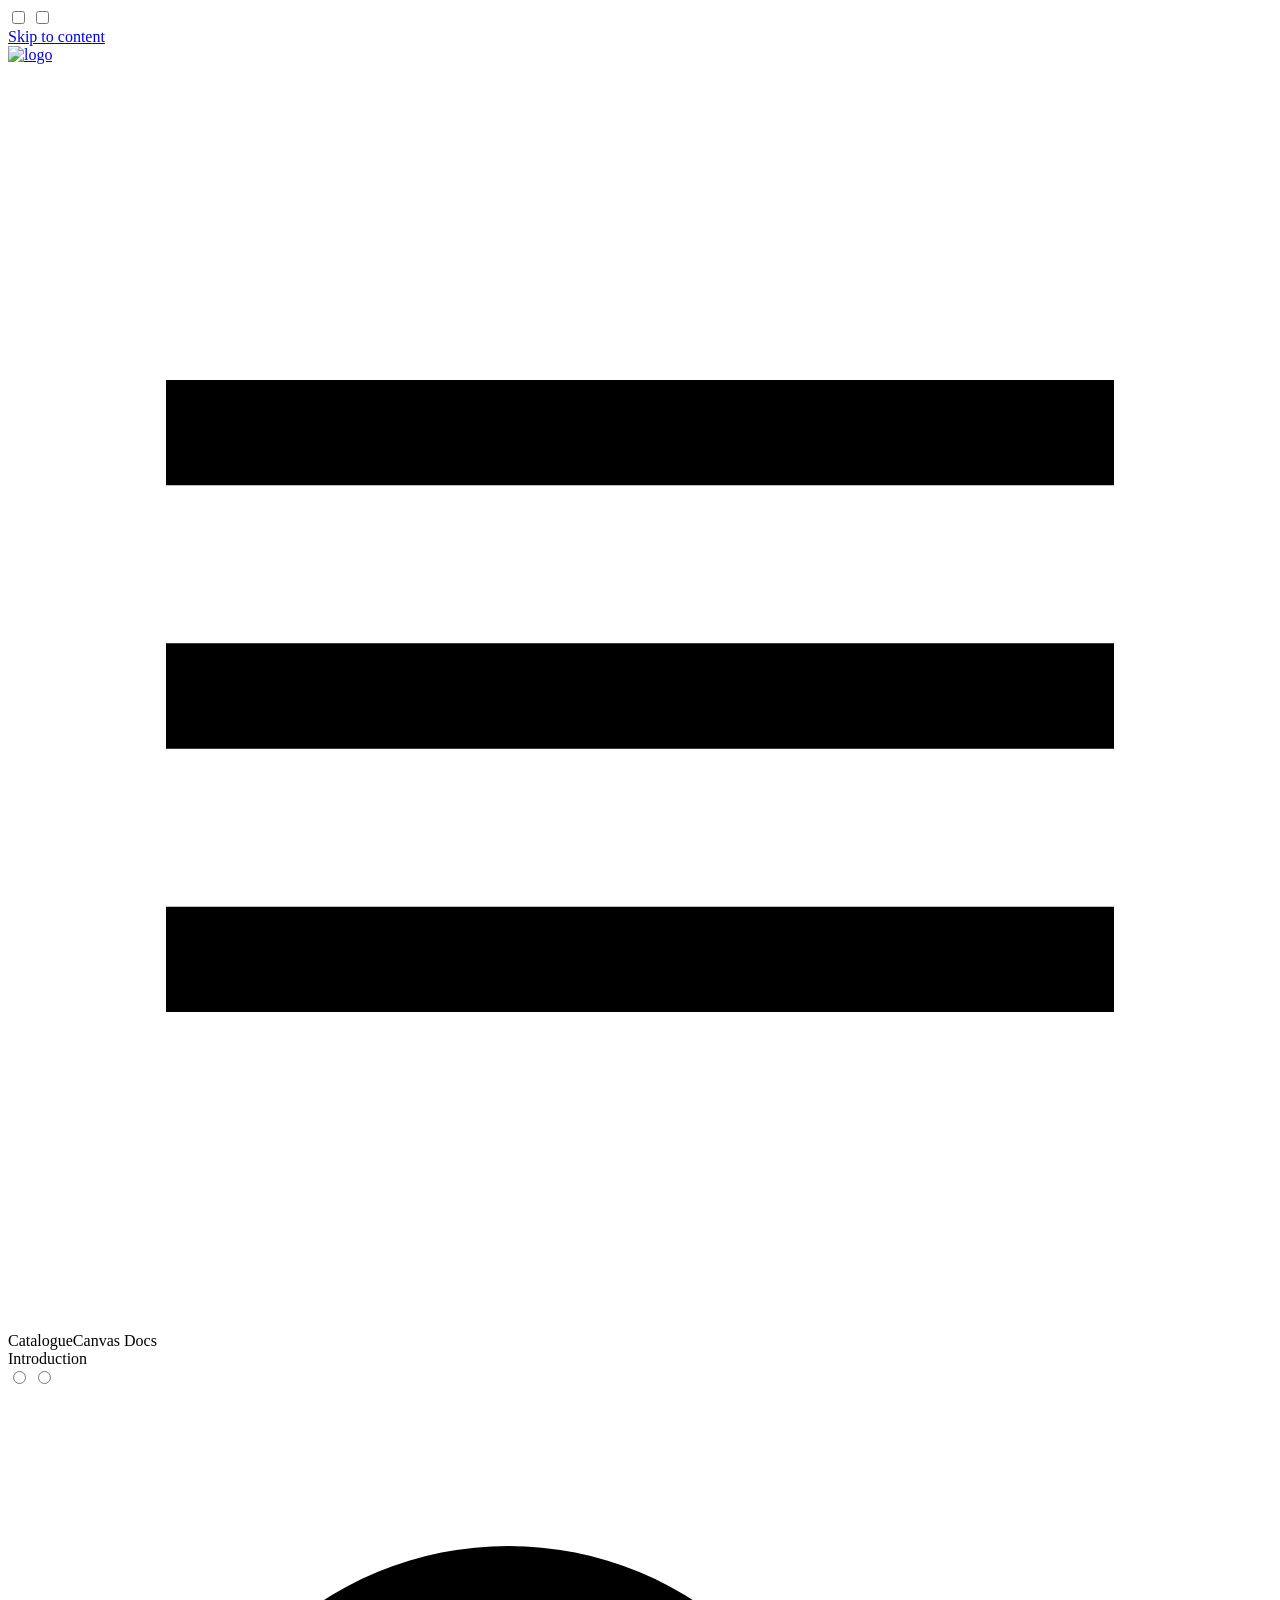
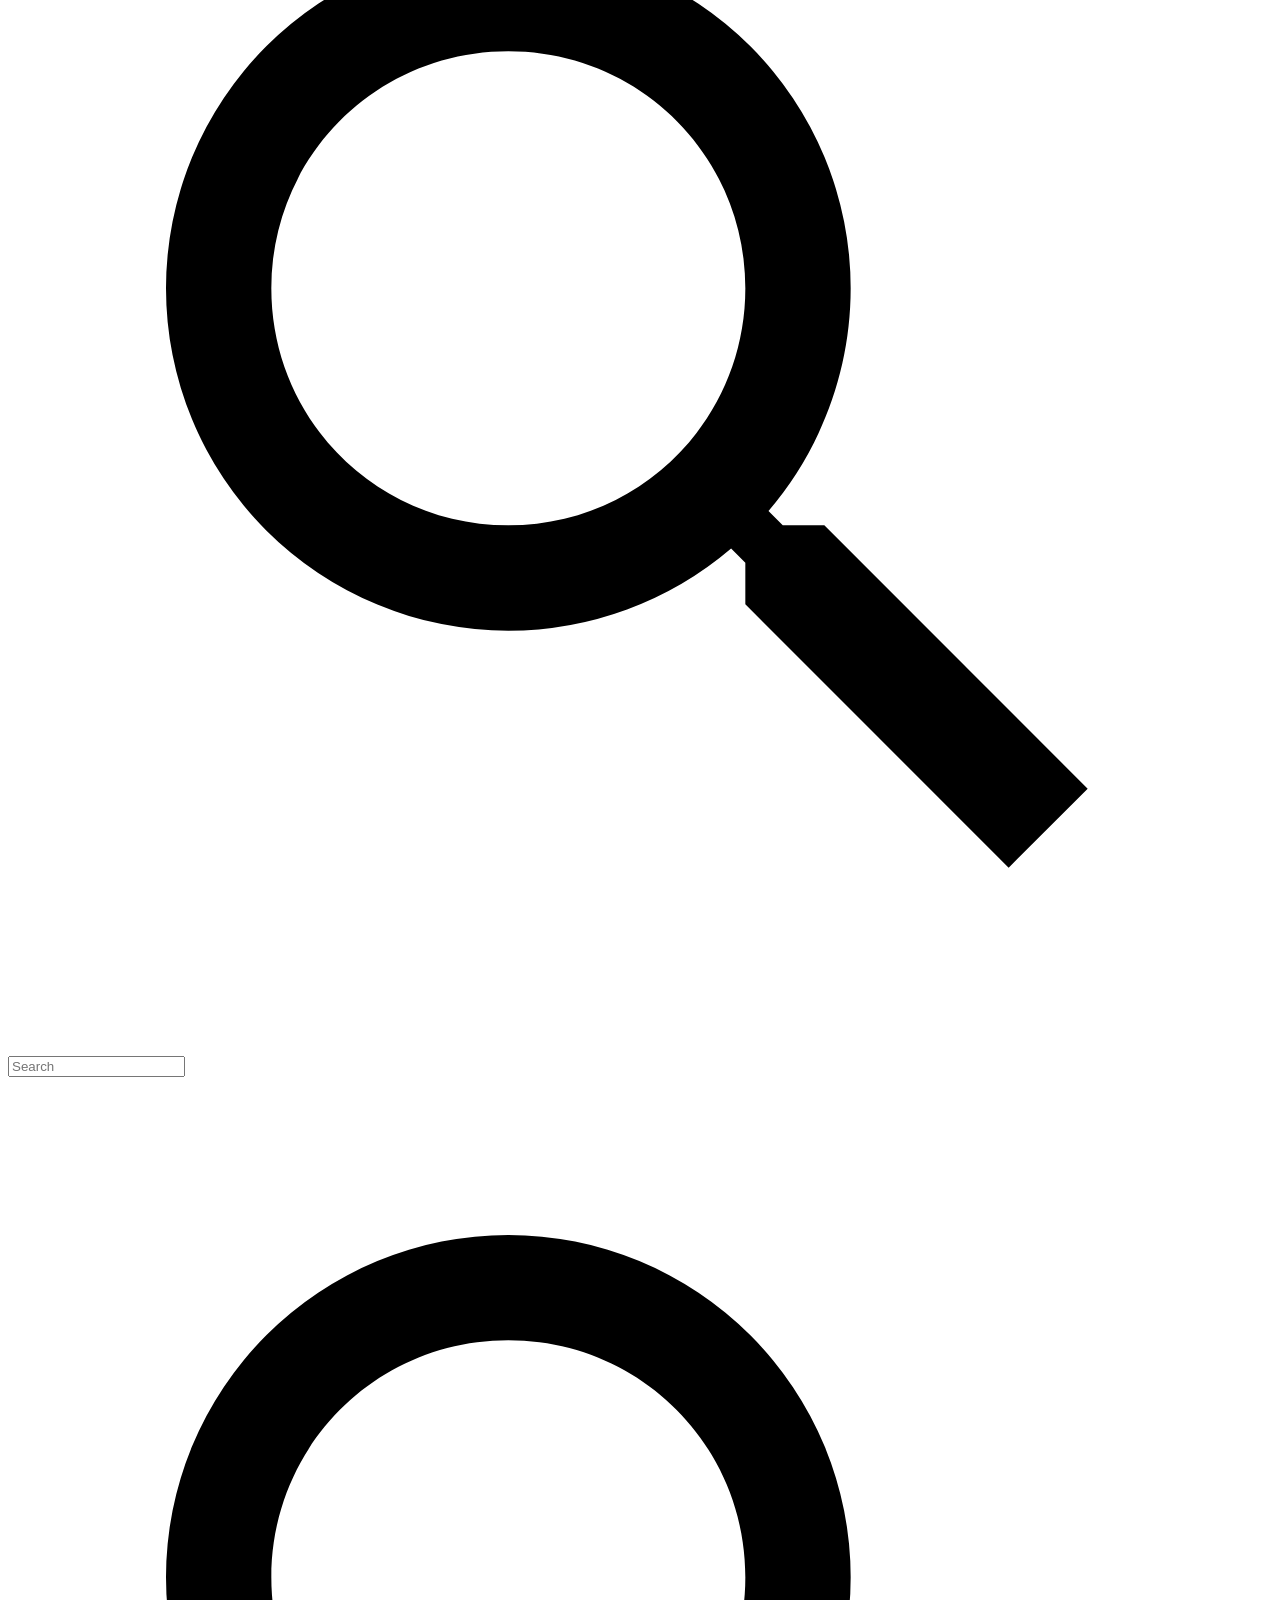
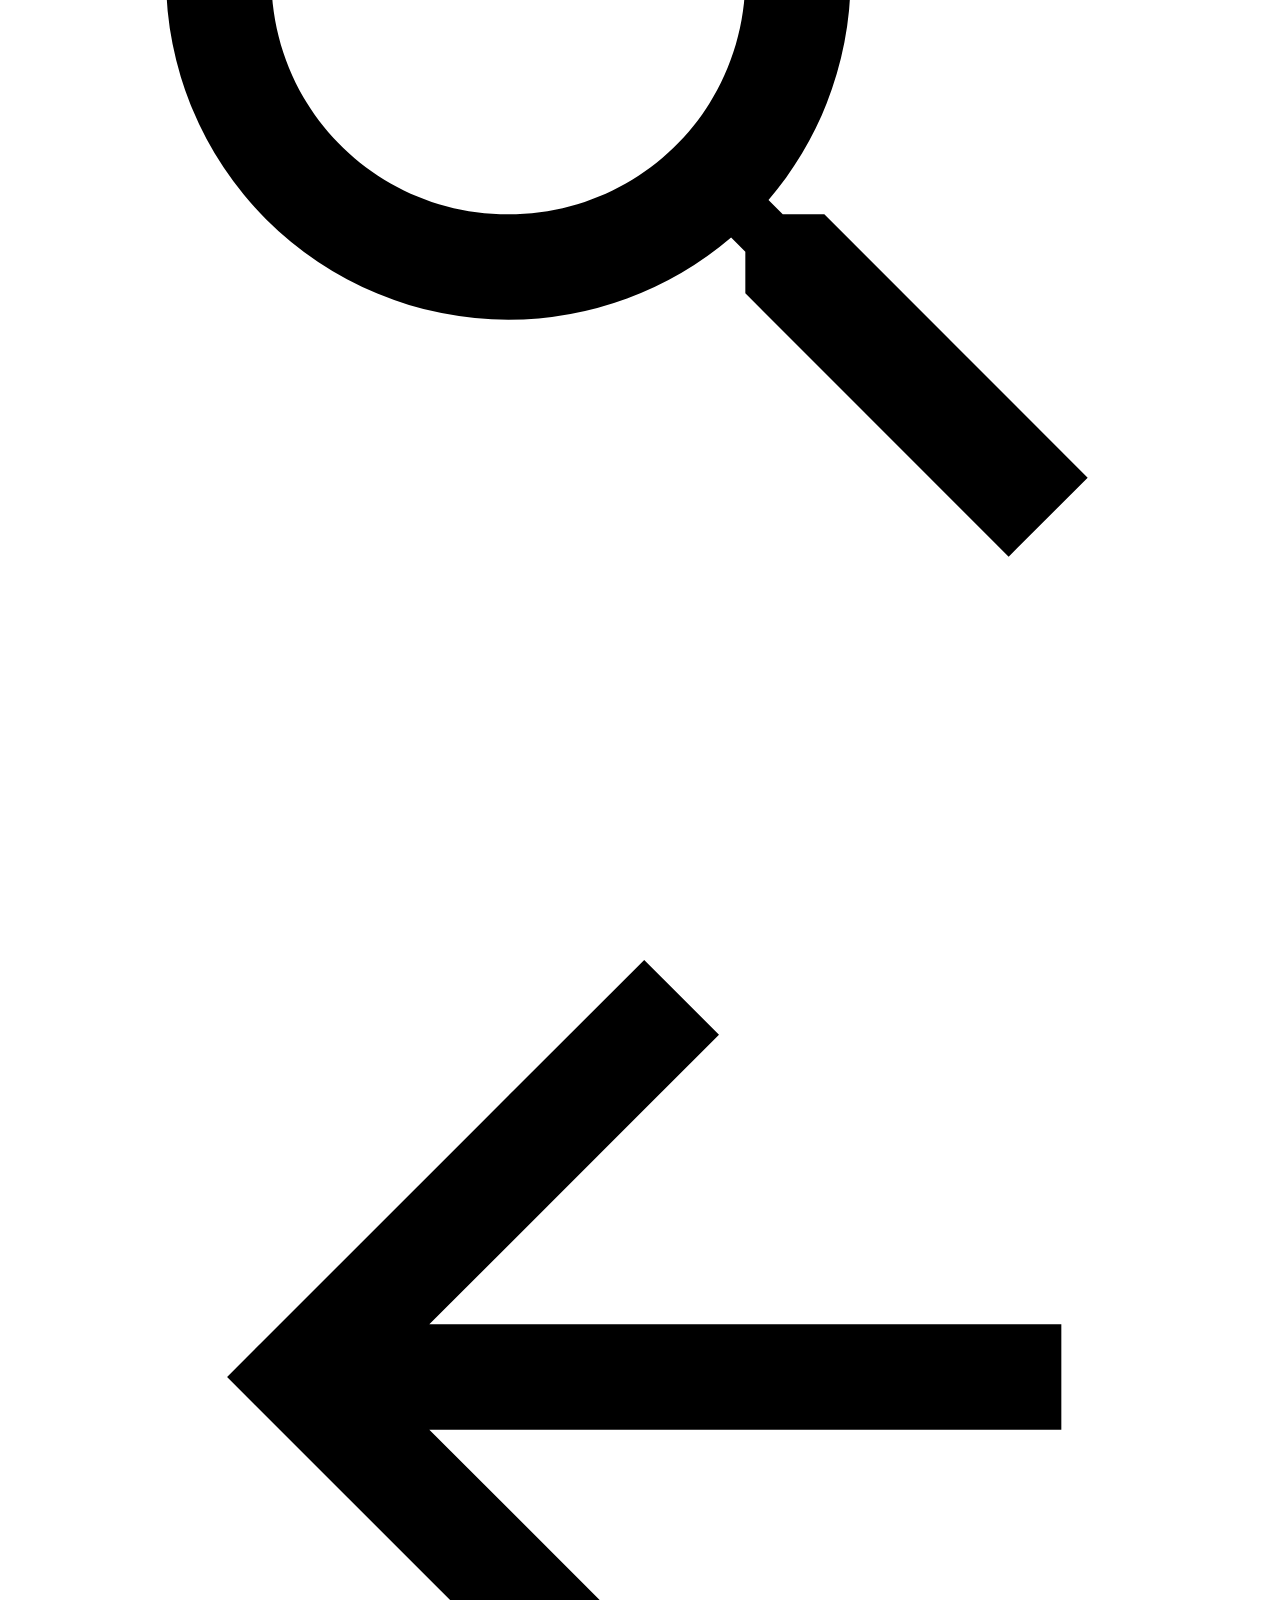
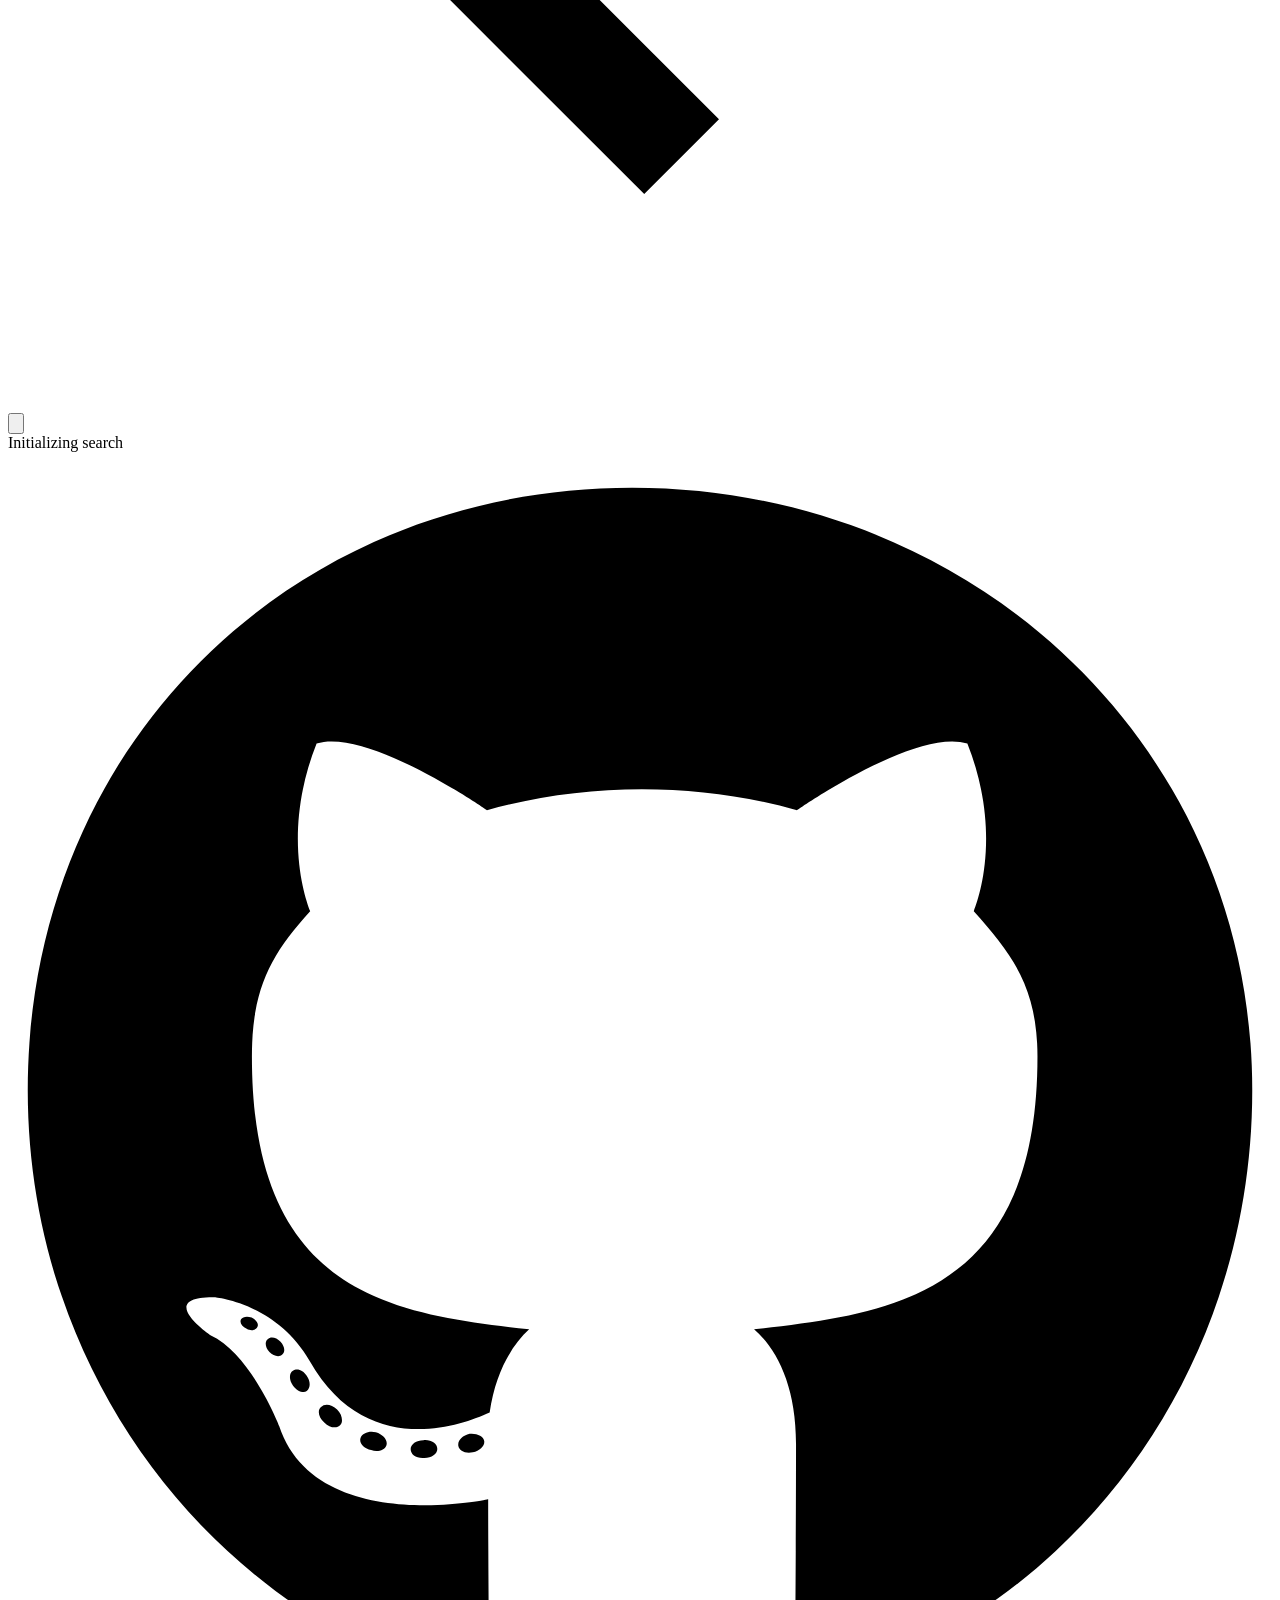
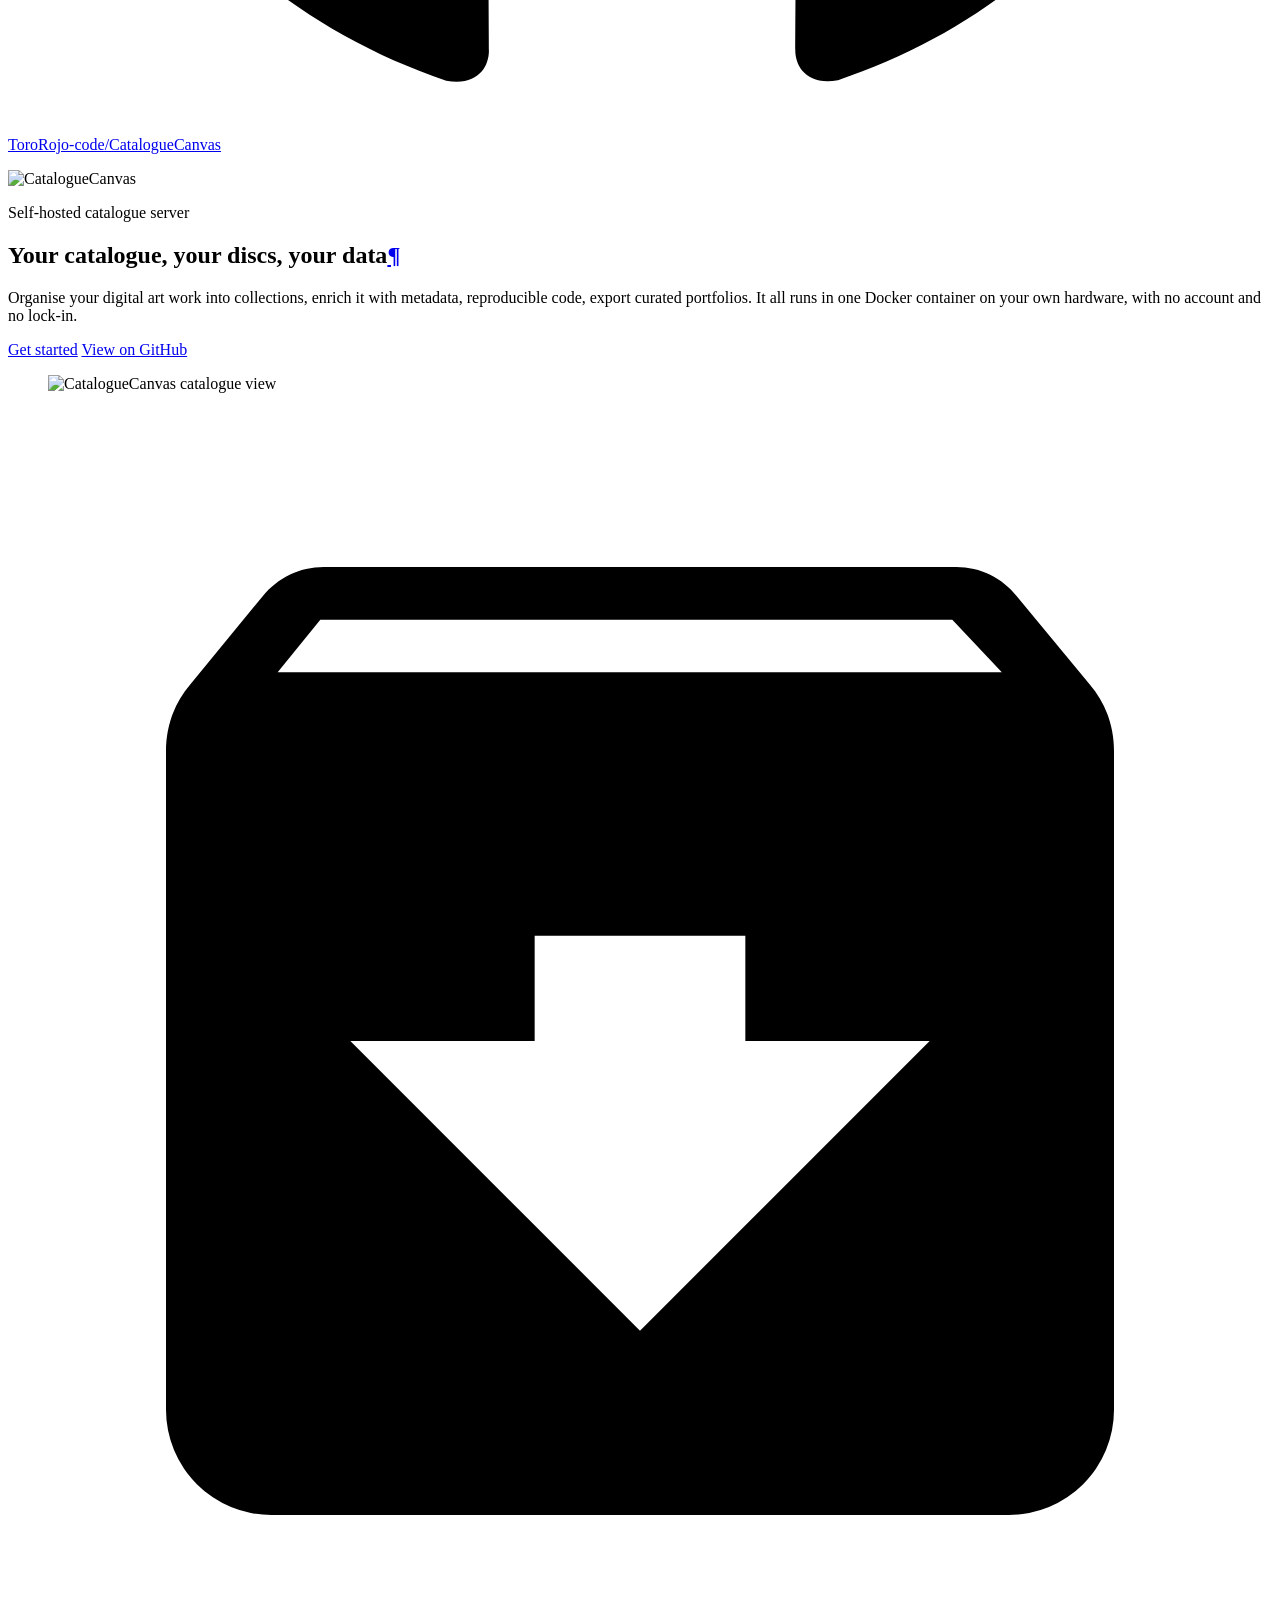
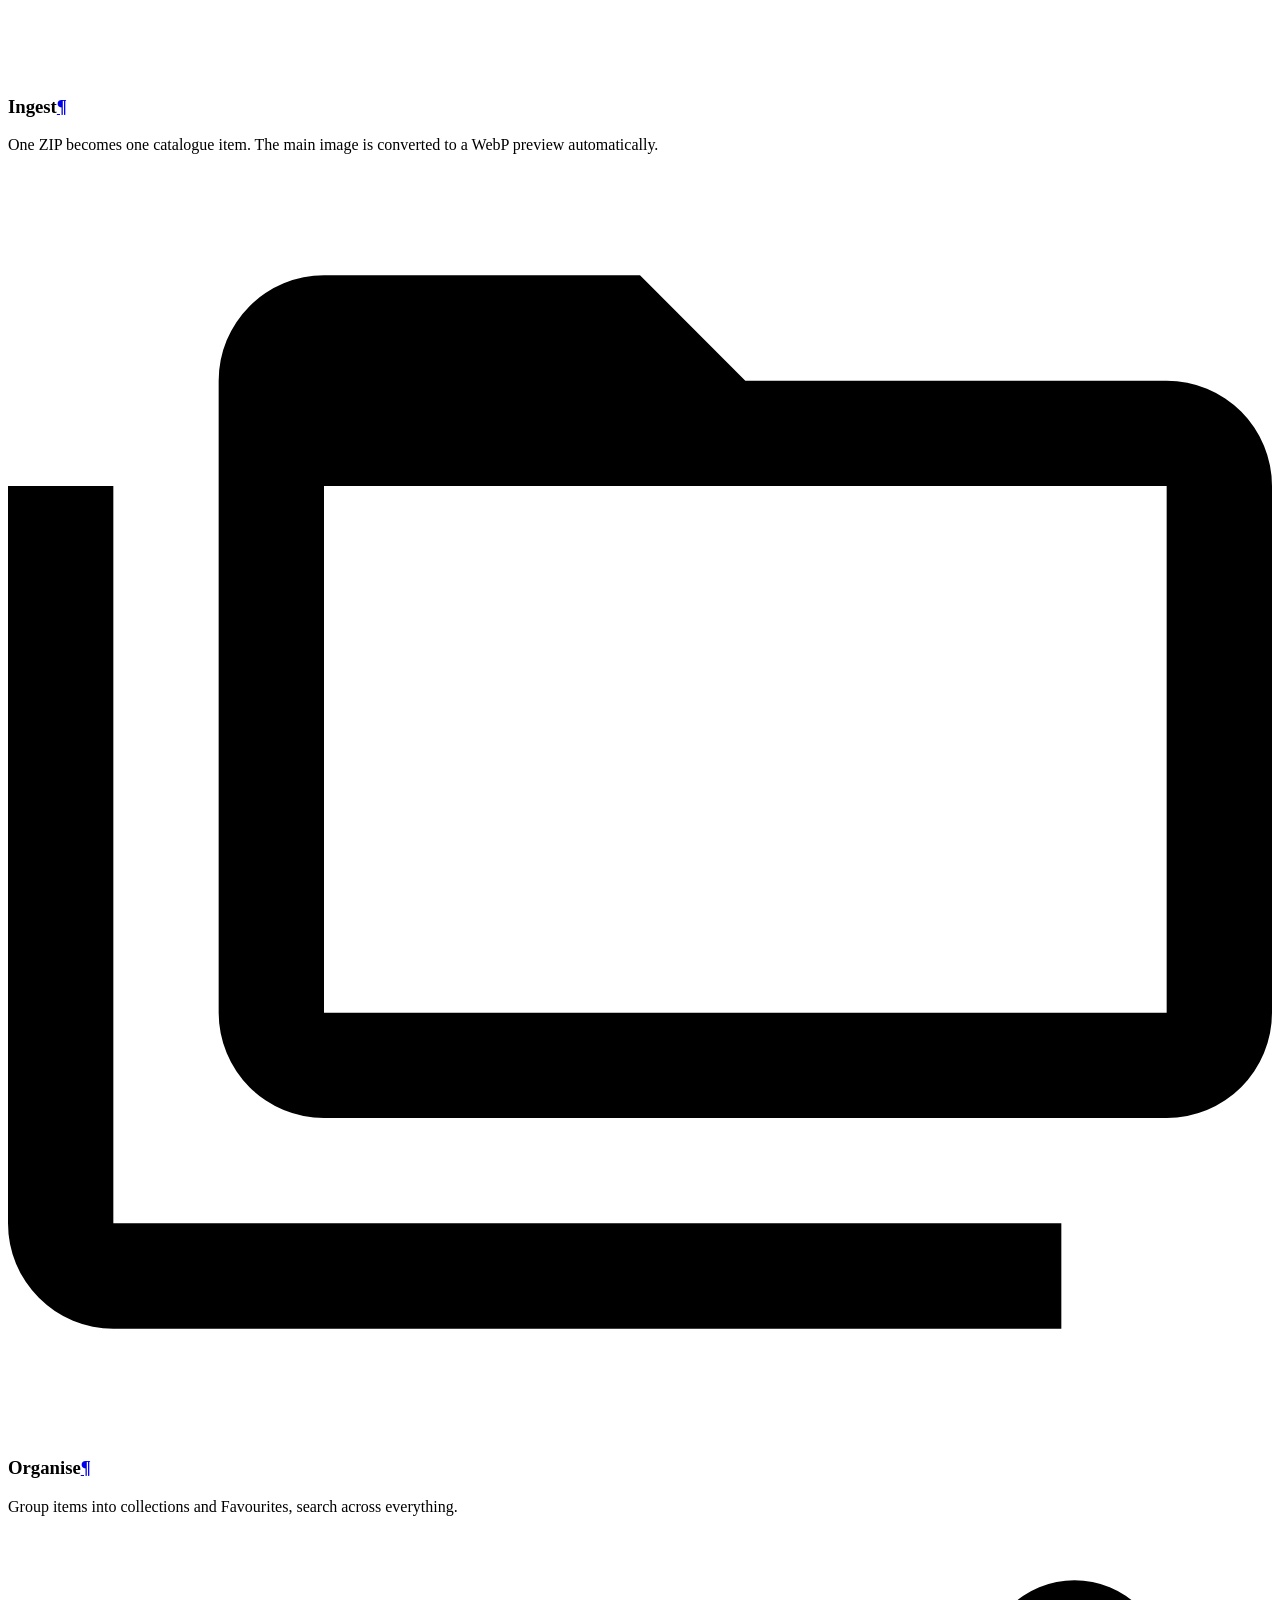
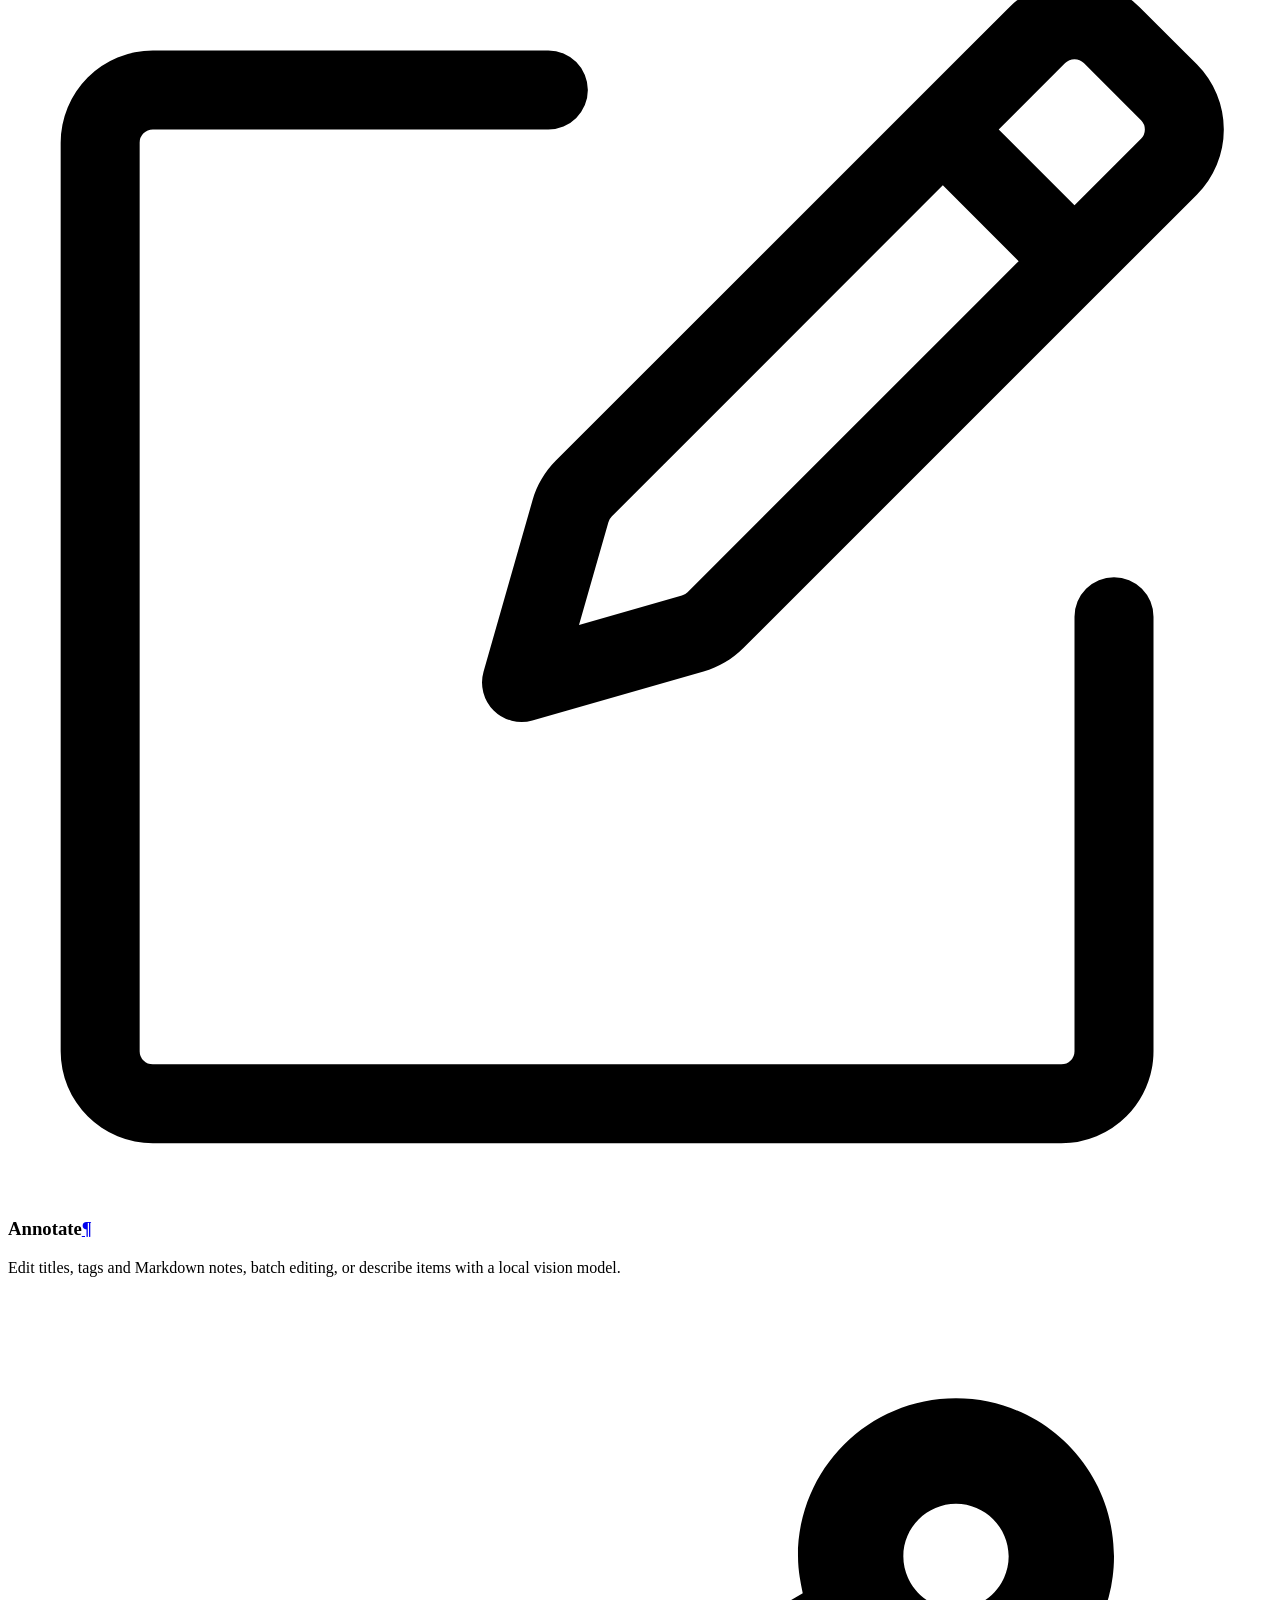
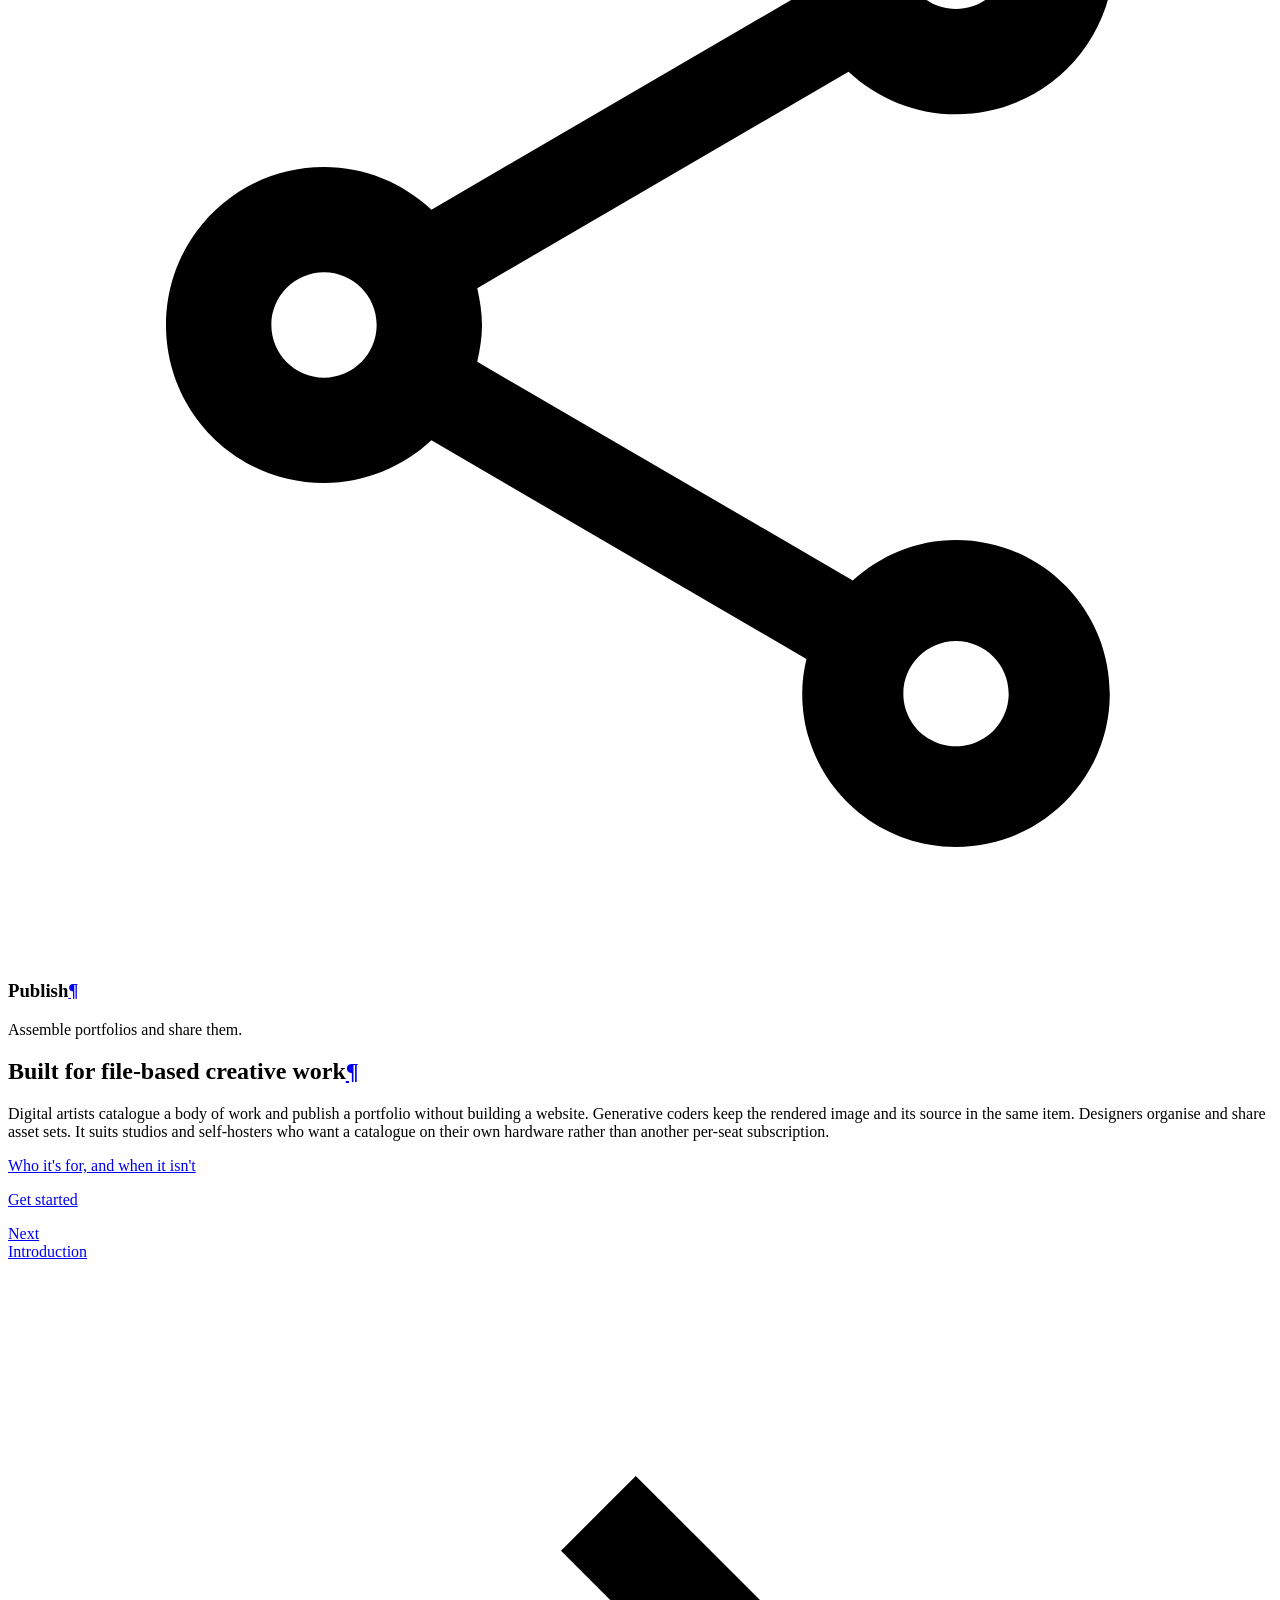
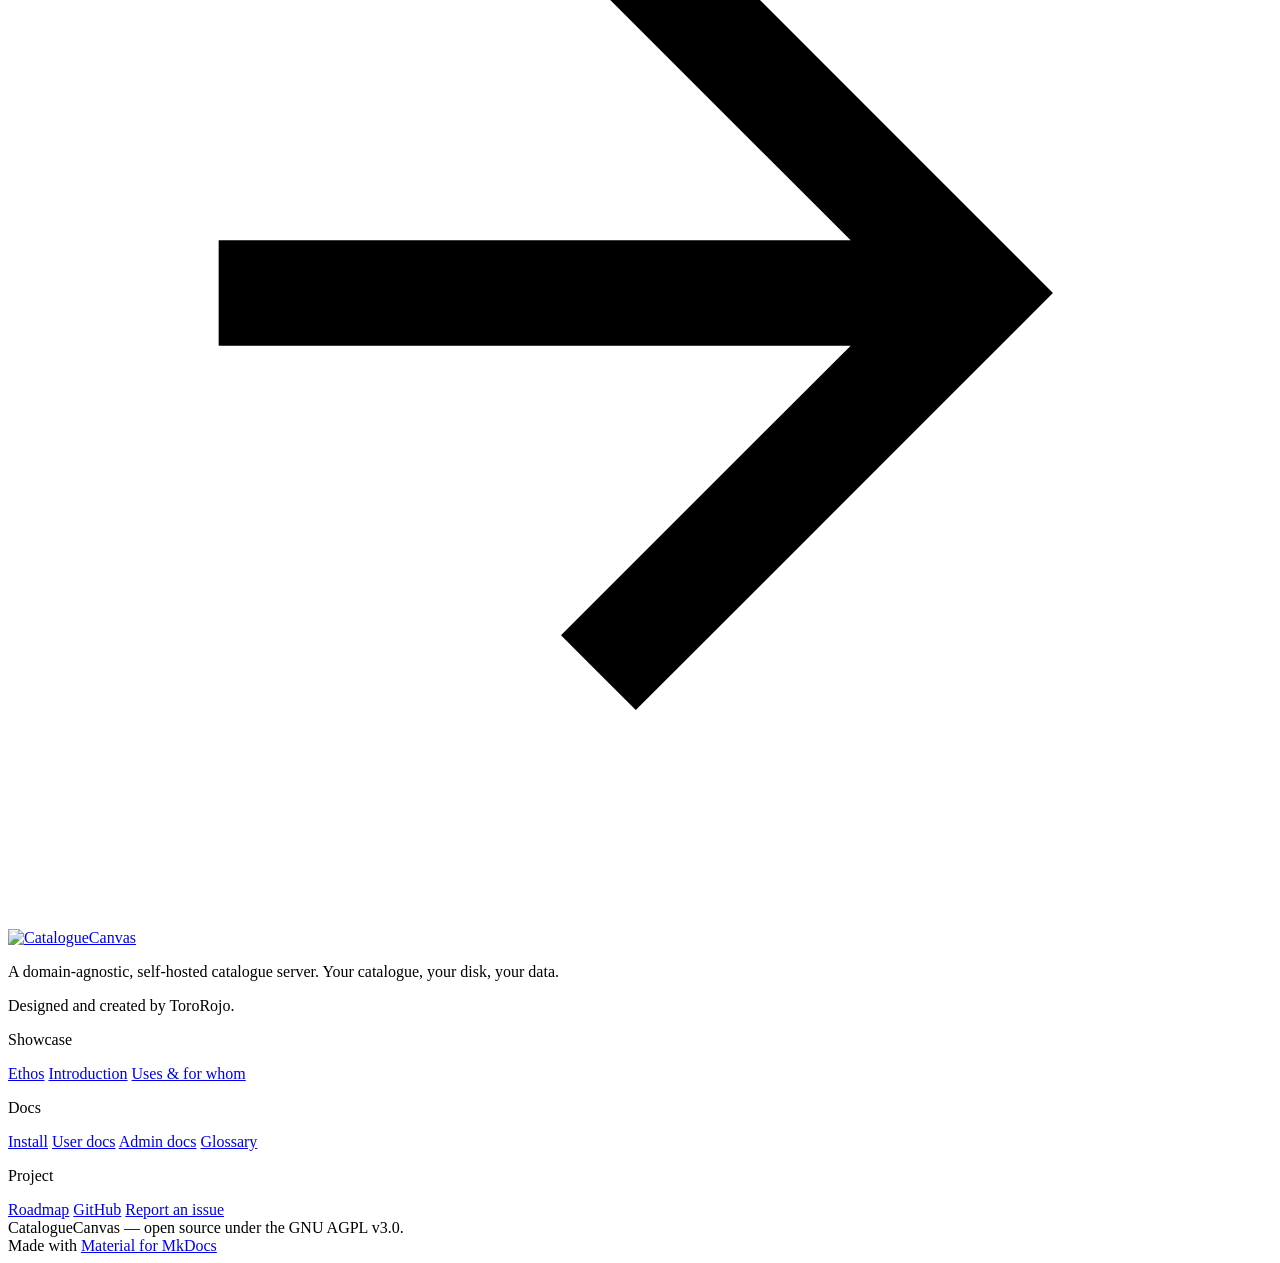
==== index.html @ 84761c1c "Deployed 095b11a with MkDocs version: 1.6.1" ====
<!doctype html>
<html lang="en" class="no-js">
  <head>
    
      <meta charset="utf-8">
      <meta name="viewport" content="width=device-width,initial-scale=1">
      
        <meta name="description" content="A domain-agnostic, self-hosted catalogue server — docs & showcase.">
      
      
      
        <link rel="canonical" href="https://cataloguecanvas.app/">
      
      
      
        <link rel="next" href="documentation/intro/">
      
      
        
      
      
      <link rel="icon" href="assets/logo.svg">
      <meta name="generator" content="mkdocs-1.6.1, mkdocs-material-9.7.6">
    
    
      
        <title>Introduction - CatalogueCanvas Docs</title>
      
    
    
      <link rel="stylesheet" href="assets/stylesheets/main.484c7ddc.min.css">
      
        
        <link rel="stylesheet" href="assets/stylesheets/palette.ab4e12ef.min.css">
      
      


    
    
      
    
    
      
    
    
      <link rel="stylesheet" href="stylesheets/extra.css">
    
    <script>__md_scope=new URL(".",location),__md_hash=e=>[...e].reduce(((e,_)=>(e<<5)-e+_.charCodeAt(0)),0),__md_get=(e,_=localStorage,t=__md_scope)=>JSON.parse(_.getItem(t.pathname+"."+e)),__md_set=(e,_,t=localStorage,a=__md_scope)=>{try{t.setItem(a.pathname+"."+e,JSON.stringify(_))}catch(e){}}</script>
    
      

    
    
  <link rel="preconnect" href="https://fonts.googleapis.com" />
  <link rel="preconnect" href="https://fonts.gstatic.com" crossorigin />
  <link href="https://fonts.googleapis.com/css2?family=Archivo:wght@400;500;600;700;800;900&family=Spectral:ital,wght@0,400;0,500;0,600;1,400;1,600&family=IBM+Plex+Mono:wght@400;500;600&display=swap" rel="stylesheet" />

  </head>
  
  
    
    
      
    
    
    
    
    <body dir="ltr" data-md-color-scheme="catalog-light" data-md-color-primary="indigo" data-md-color-accent="indigo">
  
    
    <input class="md-toggle" data-md-toggle="drawer" type="checkbox" id="__drawer" autocomplete="off">
    <input class="md-toggle" data-md-toggle="search" type="checkbox" id="__search" autocomplete="off">
    <label class="md-overlay" for="__drawer"></label>
    <div data-md-component="skip">
      
        
        <a href="#your-catalogue-your-discs-your-data" class="md-skip">
          Skip to content
        </a>
      
    </div>
    <div data-md-component="announce">
      
    </div>
    
    
      

  

<header class="md-header md-header--shadow" data-md-component="header">
  <nav class="md-header__inner md-grid" aria-label="Header">
    <a href="." title="CatalogueCanvas Docs" class="md-header__button md-logo" aria-label="CatalogueCanvas Docs" data-md-component="logo">
      
  <img src="assets/logo.svg" alt="logo">

    </a>
    <label class="md-header__button md-icon" for="__drawer">
      
      <svg xmlns="http://www.w3.org/2000/svg" viewBox="0 0 24 24"><path d="M3 6h18v2H3zm0 5h18v2H3zm0 5h18v2H3z"/></svg>
    </label>
    <div class="md-header__title" data-md-component="header-title">
      <div class="md-header__ellipsis">
        <div class="md-header__topic">
          <span class="md-ellipsis">
            CatalogueCanvas Docs
          </span>
        </div>
        <div class="md-header__topic" data-md-component="header-topic">
          <span class="md-ellipsis">
            
              Introduction
            
          </span>
        </div>
      </div>
    </div>
    
      
        <form class="md-header__option" data-md-component="palette">
  
    
    
    
    <input class="md-option" data-md-color-media="" data-md-color-scheme="catalog-light" data-md-color-primary="indigo" data-md-color-accent="indigo"  aria-label="Switch to dark mode"  type="radio" name="__palette" id="__palette_0">
    
      <label class="md-header__button md-icon" title="Switch to dark mode" for="__palette_1" hidden>
        <svg xmlns="http://www.w3.org/2000/svg" viewBox="0 0 24 24"><path d="m17.75 4.09-2.53 1.94.91 3.06-2.63-1.81-2.63 1.81.91-3.06-2.53-1.94L12.44 4l1.06-3 1.06 3zm3.5 6.91-1.64 1.25.59 1.98-1.7-1.17-1.7 1.17.59-1.98L15.75 11l2.06-.05L18.5 9l.69 1.95zm-2.28 4.95c.83-.08 1.72 1.1 1.19 1.85-.32.45-.66.87-1.08 1.27C15.17 23 8.84 23 4.94 19.07c-3.91-3.9-3.91-10.24 0-14.14.4-.4.82-.76 1.27-1.08.75-.53 1.93.36 1.85 1.19-.27 2.86.69 5.83 2.89 8.02a9.96 9.96 0 0 0 8.02 2.89m-1.64 2.02a12.08 12.08 0 0 1-7.8-3.47c-2.17-2.19-3.33-5-3.49-7.82-2.81 3.14-2.7 7.96.31 10.98 3.02 3.01 7.84 3.12 10.98.31"/></svg>
      </label>
    
  
    
    
    
    <input class="md-option" data-md-color-media="" data-md-color-scheme="catalog-dark" data-md-color-primary="indigo" data-md-color-accent="indigo"  aria-label="Switch to light mode"  type="radio" name="__palette" id="__palette_1">
    
      <label class="md-header__button md-icon" title="Switch to light mode" for="__palette_0" hidden>
        <svg xmlns="http://www.w3.org/2000/svg" viewBox="0 0 24 24"><path d="M12 7a5 5 0 0 1 5 5 5 5 0 0 1-5 5 5 5 0 0 1-5-5 5 5 0 0 1 5-5m0 2a3 3 0 0 0-3 3 3 3 0 0 0 3 3 3 3 0 0 0 3-3 3 3 0 0 0-3-3m0-7 2.39 3.42C13.65 5.15 12.84 5 12 5s-1.65.15-2.39.42zM3.34 7l4.16-.35A7.2 7.2 0 0 0 5.94 8.5c-.44.74-.69 1.5-.83 2.29zm.02 10 1.76-3.77a7.131 7.131 0 0 0 2.38 4.14zM20.65 7l-1.77 3.79a7.02 7.02 0 0 0-2.38-4.15zm-.01 10-4.14.36c.59-.51 1.12-1.14 1.54-1.86.42-.73.69-1.5.83-2.29zM12 22l-2.41-3.44c.74.27 1.55.44 2.41.44.82 0 1.63-.17 2.37-.44z"/></svg>
      </label>
    
  
</form>
      
    
    
      <script>var palette=__md_get("__palette");if(palette&&palette.color){if("(prefers-color-scheme)"===palette.color.media){var media=matchMedia("(prefers-color-scheme: light)"),input=document.querySelector(media.matches?"[data-md-color-media='(prefers-color-scheme: light)']":"[data-md-color-media='(prefers-color-scheme: dark)']");palette.color.media=input.getAttribute("data-md-color-media"),palette.color.scheme=input.getAttribute("data-md-color-scheme"),palette.color.primary=input.getAttribute("data-md-color-primary"),palette.color.accent=input.getAttribute("data-md-color-accent")}for(var[key,value]of Object.entries(palette.color))document.body.setAttribute("data-md-color-"+key,value)}</script>
    
    
    
      
      
        <label class="md-header__button md-icon" for="__search">
          
          <svg xmlns="http://www.w3.org/2000/svg" viewBox="0 0 24 24"><path d="M9.5 3A6.5 6.5 0 0 1 16 9.5c0 1.61-.59 3.09-1.56 4.23l.27.27h.79l5 5-1.5 1.5-5-5v-.79l-.27-.27A6.52 6.52 0 0 1 9.5 16 6.5 6.5 0 0 1 3 9.5 6.5 6.5 0 0 1 9.5 3m0 2C7 5 5 7 5 9.5S7 14 9.5 14 14 12 14 9.5 12 5 9.5 5"/></svg>
        </label>
        <div class="md-search" data-md-component="search" role="dialog">
  <label class="md-search__overlay" for="__search"></label>
  <div class="md-search__inner" role="search">
    <form class="md-search__form" name="search">
      <input type="text" class="md-search__input" name="query" aria-label="Search" placeholder="Search" autocapitalize="off" autocorrect="off" autocomplete="off" spellcheck="false" data-md-component="search-query" required>
      <label class="md-search__icon md-icon" for="__search">
        
        <svg xmlns="http://www.w3.org/2000/svg" viewBox="0 0 24 24"><path d="M9.5 3A6.5 6.5 0 0 1 16 9.5c0 1.61-.59 3.09-1.56 4.23l.27.27h.79l5 5-1.5 1.5-5-5v-.79l-.27-.27A6.52 6.52 0 0 1 9.5 16 6.5 6.5 0 0 1 3 9.5 6.5 6.5 0 0 1 9.5 3m0 2C7 5 5 7 5 9.5S7 14 9.5 14 14 12 14 9.5 12 5 9.5 5"/></svg>
        
        <svg xmlns="http://www.w3.org/2000/svg" viewBox="0 0 24 24"><path d="M20 11v2H8l5.5 5.5-1.42 1.42L4.16 12l7.92-7.92L13.5 5.5 8 11z"/></svg>
      </label>
      <nav class="md-search__options" aria-label="Search">
        
        <button type="reset" class="md-search__icon md-icon" title="Clear" aria-label="Clear" tabindex="-1">
          
          <svg xmlns="http://www.w3.org/2000/svg" viewBox="0 0 24 24"><path d="M19 6.41 17.59 5 12 10.59 6.41 5 5 6.41 10.59 12 5 17.59 6.41 19 12 13.41 17.59 19 19 17.59 13.41 12z"/></svg>
        </button>
      </nav>
      
        <div class="md-search__suggest" data-md-component="search-suggest"></div>
      
    </form>
    <div class="md-search__output">
      <div class="md-search__scrollwrap" tabindex="0" data-md-scrollfix>
        <div class="md-search-result" data-md-component="search-result">
          <div class="md-search-result__meta">
            Initializing search
          </div>
          <ol class="md-search-result__list" role="presentation"></ol>
        </div>
      </div>
    </div>
  </div>
</div>
      
    
    
      <div class="md-header__source">
        <a href="https://github.com/CatalogueCanvas/CatalogueCanvas" title="Go to repository" class="md-source" data-md-component="source">
  <div class="md-source__icon md-icon">
    
    <svg xmlns="http://www.w3.org/2000/svg" viewBox="0 0 512 512"><!--! Font Awesome Free 7.1.0 by @fontawesome - https://fontawesome.com License - https://fontawesome.com/license/free (Icons: CC BY 4.0, Fonts: SIL OFL 1.1, Code: MIT License) Copyright 2025 Fonticons, Inc.--><path d="M173.9 397.4c0 2-2.3 3.6-5.2 3.6-3.3.3-5.6-1.3-5.6-3.6 0-2 2.3-3.6 5.2-3.6 3-.3 5.6 1.3 5.6 3.6m-31.1-4.5c-.7 2 1.3 4.3 4.3 4.9 2.6 1 5.6 0 6.2-2s-1.3-4.3-4.3-5.2c-2.6-.7-5.5.3-6.2 2.3m44.2-1.7c-2.9.7-4.9 2.6-4.6 4.9.3 2 2.9 3.3 5.9 2.6 2.9-.7 4.9-2.6 4.6-4.6-.3-1.9-3-3.2-5.9-2.9M252.8 8C114.1 8 8 113.3 8 252c0 110.9 69.8 205.8 169.5 239.2 12.8 2.3 17.3-5.6 17.3-12.1 0-6.2-.3-40.4-.3-61.4 0 0-70 15-84.7-29.8 0 0-11.4-29.1-27.8-36.6 0 0-22.9-15.7 1.6-15.4 0 0 24.9 2 38.6 25.8 21.9 38.6 58.6 27.5 72.9 20.9 2.3-16 8.8-27.1 16-33.7-55.9-6.2-112.3-14.3-112.3-110.5 0-27.5 7.6-41.3 23.6-58.9-2.6-6.5-11.1-33.3 2.6-67.9 20.9-6.5 69 27 69 27 20-5.6 41.5-8.5 62.8-8.5s42.8 2.9 62.8 8.5c0 0 48.1-33.6 69-27 13.7 34.7 5.2 61.4 2.6 67.9 16 17.7 25.8 31.5 25.8 58.9 0 96.5-58.9 104.2-114.8 110.5 9.2 7.9 17 22.9 17 46.4 0 33.7-.3 75.4-.3 83.6 0 6.5 4.6 14.4 17.3 12.1C436.2 457.8 504 362.9 504 252 504 113.3 391.5 8 252.8 8M105.2 352.9c-1.3 1-1 3.3.7 5.2 1.6 1.6 3.9 2.3 5.2 1 1.3-1 1-3.3-.7-5.2-1.6-1.6-3.9-2.3-5.2-1m-10.8-8.1c-.7 1.3.3 2.9 2.3 3.9 1.6 1 3.6.7 4.3-.7.7-1.3-.3-2.9-2.3-3.9-2-.6-3.6-.3-4.3.7m32.4 35.6c-1.6 1.3-1 4.3 1.3 6.2 2.3 2.3 5.2 2.6 6.5 1 1.3-1.3.7-4.3-1.3-6.2-2.2-2.3-5.2-2.6-6.5-1m-11.4-14.7c-1.6 1-1.6 3.6 0 5.9s4.3 3.3 5.6 2.3c1.6-1.3 1.6-3.9 0-6.2-1.4-2.3-4-3.3-5.6-2"/></svg>
  </div>
  <div class="md-source__repository">
    ToroRojo-code/CatalogueCanvas
  </div>
</a>
      </div>
    
  </nav>
  
</header>
    
    <div class="md-container" data-md-component="container">
      
      
        
          
        
      
      <main class="md-main" data-md-component="main">
        <div class="md-main__inner md-grid">
          
            
              
                
              
              <div class="md-sidebar md-sidebar--primary" data-md-component="sidebar" data-md-type="navigation" hidden>
                <div class="md-sidebar__scrollwrap">
                  <div class="md-sidebar__inner">
                    



<nav class="md-nav md-nav--primary" aria-label="Navigation" data-md-level="0">
  <label class="md-nav__title" for="__drawer">
    <a href="." title="CatalogueCanvas Docs" class="md-nav__button md-logo" aria-label="CatalogueCanvas Docs" data-md-component="logo">
      
  <img src="assets/logo.svg" alt="logo">

    </a>
    CatalogueCanvas Docs
  </label>
  
    <div class="md-nav__source">
      <a href="https://github.com/CatalogueCanvas/CatalogueCanvas" title="Go to repository" class="md-source" data-md-component="source">
  <div class="md-source__icon md-icon">
    
    <svg xmlns="http://www.w3.org/2000/svg" viewBox="0 0 512 512"><!--! Font Awesome Free 7.1.0 by @fontawesome - https://fontawesome.com License - https://fontawesome.com/license/free (Icons: CC BY 4.0, Fonts: SIL OFL 1.1, Code: MIT License) Copyright 2025 Fonticons, Inc.--><path d="M173.9 397.4c0 2-2.3 3.6-5.2 3.6-3.3.3-5.6-1.3-5.6-3.6 0-2 2.3-3.6 5.2-3.6 3-.3 5.6 1.3 5.6 3.6m-31.1-4.5c-.7 2 1.3 4.3 4.3 4.9 2.6 1 5.6 0 6.2-2s-1.3-4.3-4.3-5.2c-2.6-.7-5.5.3-6.2 2.3m44.2-1.7c-2.9.7-4.9 2.6-4.6 4.9.3 2 2.9 3.3 5.9 2.6 2.9-.7 4.9-2.6 4.6-4.6-.3-1.9-3-3.2-5.9-2.9M252.8 8C114.1 8 8 113.3 8 252c0 110.9 69.8 205.8 169.5 239.2 12.8 2.3 17.3-5.6 17.3-12.1 0-6.2-.3-40.4-.3-61.4 0 0-70 15-84.7-29.8 0 0-11.4-29.1-27.8-36.6 0 0-22.9-15.7 1.6-15.4 0 0 24.9 2 38.6 25.8 21.9 38.6 58.6 27.5 72.9 20.9 2.3-16 8.8-27.1 16-33.7-55.9-6.2-112.3-14.3-112.3-110.5 0-27.5 7.6-41.3 23.6-58.9-2.6-6.5-11.1-33.3 2.6-67.9 20.9-6.5 69 27 69 27 20-5.6 41.5-8.5 62.8-8.5s42.8 2.9 62.8 8.5c0 0 48.1-33.6 69-27 13.7 34.7 5.2 61.4 2.6 67.9 16 17.7 25.8 31.5 25.8 58.9 0 96.5-58.9 104.2-114.8 110.5 9.2 7.9 17 22.9 17 46.4 0 33.7-.3 75.4-.3 83.6 0 6.5 4.6 14.4 17.3 12.1C436.2 457.8 504 362.9 504 252 504 113.3 391.5 8 252.8 8M105.2 352.9c-1.3 1-1 3.3.7 5.2 1.6 1.6 3.9 2.3 5.2 1 1.3-1 1-3.3-.7-5.2-1.6-1.6-3.9-2.3-5.2-1m-10.8-8.1c-.7 1.3.3 2.9 2.3 3.9 1.6 1 3.6.7 4.3-.7.7-1.3-.3-2.9-2.3-3.9-2-.6-3.6-.3-4.3.7m32.4 35.6c-1.6 1.3-1 4.3 1.3 6.2 2.3 2.3 5.2 2.6 6.5 1 1.3-1.3.7-4.3-1.3-6.2-2.2-2.3-5.2-2.6-6.5-1m-11.4-14.7c-1.6 1-1.6 3.6 0 5.9s4.3 3.3 5.6 2.3c1.6-1.3 1.6-3.9 0-6.2-1.4-2.3-4-3.3-5.6-2"/></svg>
  </div>
  <div class="md-source__repository">
    ToroRojo-code/CatalogueCanvas
  </div>
</a>
    </div>
  
  <ul class="md-nav__list" data-md-scrollfix>
    
      
      
  
  
    
  
  
  
    <li class="md-nav__item md-nav__item--active">
      
      <input class="md-nav__toggle md-toggle" type="checkbox" id="__toc">
      
      
        
      
      
        <label class="md-nav__link md-nav__link--active" for="__toc">
          
  
  
  <span class="md-ellipsis">
    
  
    Introduction
  

    
  </span>
  
  

          <span class="md-nav__icon md-icon"></span>
        </label>
      
      <a href="." class="md-nav__link md-nav__link--active">
        
  
  
  <span class="md-ellipsis">
    
  
    Introduction
  

    
  </span>
  
  

      </a>
      
        

<nav class="md-nav md-nav--secondary" aria-label="Table of contents">
  
  
  
    
  
  
    <label class="md-nav__title" for="__toc">
      <span class="md-nav__icon md-icon"></span>
      Table of contents
    </label>
    <ul class="md-nav__list" data-md-component="toc" data-md-scrollfix>
      
        <li class="md-nav__item">
  <a href="#ingest" class="md-nav__link">
    <span class="md-ellipsis">
      
        Ingest
      
    </span>
  </a>
  
</li>
      
        <li class="md-nav__item">
  <a href="#organise" class="md-nav__link">
    <span class="md-ellipsis">
      
        Organise
      
    </span>
  </a>
  
</li>
      
        <li class="md-nav__item">
  <a href="#annotate" class="md-nav__link">
    <span class="md-ellipsis">
      
        Annotate
      
    </span>
  </a>
  
</li>
      
        <li class="md-nav__item">
  <a href="#publish" class="md-nav__link">
    <span class="md-ellipsis">
      
        Publish
      
    </span>
  </a>
  
</li>
      
        <li class="md-nav__item">
  <a href="#built-for-file-based-creative-work" class="md-nav__link">
    <span class="md-ellipsis">
      
        Built for file-based creative work
      
    </span>
  </a>
  
</li>
      
    </ul>
  
</nav>
      
    </li>
  

    
      
      
  
  
  
  
    
    
    
    
      
        
        
      
    
    
    <li class="md-nav__item md-nav__item--section md-nav__item--nested">
      
        
        
        <input class="md-nav__toggle md-toggle " type="checkbox" id="__nav_2" >
        
          
          <label class="md-nav__link" for="__nav_2" id="__nav_2_label" tabindex="">
            
  
  
  <span class="md-ellipsis">
    
  
    Documentation
  

    
  </span>
  
  

            <span class="md-nav__icon md-icon"></span>
          </label>
        
        <nav class="md-nav" data-md-level="1" aria-labelledby="__nav_2_label" aria-expanded="false">
          <label class="md-nav__title" for="__nav_2">
            <span class="md-nav__icon md-icon"></span>
            
  
    Documentation
  

          </label>
          <ul class="md-nav__list" data-md-scrollfix>
            
              
                
  
  
  
  
    <li class="md-nav__item">
      <a href="documentation/intro/" class="md-nav__link">
        
  
  
  <span class="md-ellipsis">
    
  
    Introduction
  

    
  </span>
  
  

      </a>
    </li>
  

              
            
              
                
  
  
  
  
    <li class="md-nav__item">
      <a href="documentation/ethos/" class="md-nav__link">
        
  
  
  <span class="md-ellipsis">
    
  
    Ethos
  

    
  </span>
  
  

      </a>
    </li>
  

              
            
              
                
  
  
  
  
    <li class="md-nav__item">
      <a href="documentation/uses/" class="md-nav__link">
        
  
  
  <span class="md-ellipsis">
    
  
    Uses & for whom
  

    
  </span>
  
  

      </a>
    </li>
  

              
            
              
                
  
  
  
  
    <li class="md-nav__item">
      <a href="documentation/install/" class="md-nav__link">
        
  
  
  <span class="md-ellipsis">
    
  
    Install
  

    
  </span>
  
  

      </a>
    </li>
  

              
            
              
                
  
  
  
  
    <li class="md-nav__item">
      <a href="documentation/user/" class="md-nav__link">
        
  
  
  <span class="md-ellipsis">
    
  
    User documentation
  

    
  </span>
  
  

      </a>
    </li>
  

              
            
              
                
  
  
  
  
    <li class="md-nav__item">
      <a href="documentation/uploading/" class="md-nav__link">
        
  
  
  <span class="md-ellipsis">
    
  
    Uploading items
  

    
  </span>
  
  

      </a>
    </li>
  

              
            
              
                
  
  
  
  
    <li class="md-nav__item">
      <a href="documentation/admins/" class="md-nav__link">
        
  
  
  <span class="md-ellipsis">
    
  
    Admin documentation
  

    
  </span>
  
  

      </a>
    </li>
  

              
            
              
                
  
  
  
  
    <li class="md-nav__item">
      <a href="documentation/roadmap/" class="md-nav__link">
        
  
  
  <span class="md-ellipsis">
    
  
    Roadmap
  

    
  </span>
  
  

      </a>
    </li>
  

              
            
              
                
  
  
  
  
    <li class="md-nav__item">
      <a href="documentation/glossary/" class="md-nav__link">
        
  
  
  <span class="md-ellipsis">
    
  
    Glossary
  

    
  </span>
  
  

      </a>
    </li>
  

              
            
          </ul>
        </nav>
      
    </li>
  

    
  </ul>
</nav>
                  </div>
                </div>
              </div>
            
            
              
                
              
              <div class="md-sidebar md-sidebar--secondary" data-md-component="sidebar" data-md-type="toc" hidden>
                <div class="md-sidebar__scrollwrap">
                  <div class="md-sidebar__inner">
                    

<nav class="md-nav md-nav--secondary" aria-label="Table of contents">
  
  
  
    
  
  
    <label class="md-nav__title" for="__toc">
      <span class="md-nav__icon md-icon"></span>
      Table of contents
    </label>
    <ul class="md-nav__list" data-md-component="toc" data-md-scrollfix>
      
        <li class="md-nav__item">
  <a href="#ingest" class="md-nav__link">
    <span class="md-ellipsis">
      
        Ingest
      
    </span>
  </a>
  
</li>
      
        <li class="md-nav__item">
  <a href="#organise" class="md-nav__link">
    <span class="md-ellipsis">
      
        Organise
      
    </span>
  </a>
  
</li>
      
        <li class="md-nav__item">
  <a href="#annotate" class="md-nav__link">
    <span class="md-ellipsis">
      
        Annotate
      
    </span>
  </a>
  
</li>
      
        <li class="md-nav__item">
  <a href="#publish" class="md-nav__link">
    <span class="md-ellipsis">
      
        Publish
      
    </span>
  </a>
  
</li>
      
        <li class="md-nav__item">
  <a href="#built-for-file-based-creative-work" class="md-nav__link">
    <span class="md-ellipsis">
      
        Built for file-based creative work
      
    </span>
  </a>
  
</li>
      
    </ul>
  
</nav>
                  </div>
                </div>
              </div>
            
          
          
            <div class="md-content" data-md-component="content">
              
              <article class="md-content__inner md-typeset">
                
                  
  



  
  


<div class="cc-hero">
<p><img alt="CatalogueCanvas" class="cc-hero__wordmark" src="assets/logotext.png" /></p>
<p class="kicker">Self-hosted catalogue server</p>
<h1 id="your-catalogue-your-discs-your-data">Your catalogue, your discs, your data<a class="headerlink" href="#your-catalogue-your-discs-your-data" title="Permanent link">&para;</a></h1>
<p class="cc-hero__tagline">
Organise your digital art work into collections, enrich it with metadata, reproducible code, export curated portfolios. It all runs in one Docker container on your own hardware, with no account and no lock-in.
</p>
<div class="cc-hero__cta">
<p><a class="cc-btn cc-btn--primary" href="documentation/intro/">Get started</a>
<a class="cc-btn" href="https://github.com/ToroRojo-code/CatalogueCanvas">View on GitHub</a></p>
</div>
</div>
<figure class="cc-shot">
<p><img alt="CatalogueCanvas catalogue view" src="assets/Items_CC.png" /></p>
</figure>
<div class="cc-features">
<div class="cc-feature">
<p><span class="twemoji cc-feature__icon"><svg xmlns="http://www.w3.org/2000/svg" viewBox="0 0 24 24"><path d="m5.12 5 .81-1h12l.94 1M12 17.5 6.5 12H10v-2h4v2h3.5zm8.54-12.27-1.39-1.68C18.88 3.21 18.47 3 18 3H6c-.47 0-.88.21-1.16.55L3.46 5.23C3.17 5.57 3 6 3 6.5V19a2 2 0 0 0 2 2h14a2 2 0 0 0 2-2V6.5c0-.5-.17-.93-.46-1.27"/></svg></span></p>
<h3 id="ingest">Ingest<a class="headerlink" href="#ingest" title="Permanent link">&para;</a></h3>
<p>One ZIP becomes one catalogue item. The main image is converted to a WebP preview automatically.</p>
</div>
<div class="cc-feature">
<p><span class="twemoji cc-feature__icon"><svg xmlns="http://www.w3.org/2000/svg" viewBox="0 0 24 24"><path d="M22 4a2 2 0 0 1 2 2v10a2 2 0 0 1-2 2H6a2 2 0 0 1-2-2V4a2 2 0 0 1 2-2h6l2 2zM2 6v14h18v2H2a2 2 0 0 1-2-2V6zm4 0v10h16V6z"/></svg></span></p>
<h3 id="organise">Organise<a class="headerlink" href="#organise" title="Permanent link">&para;</a></h3>
<p>Group items into collections and Favourites, search across everything.</p>
</div>
<div class="cc-feature">
<p><span class="twemoji cc-feature__icon"><svg xmlns="http://www.w3.org/2000/svg" viewBox="0 0 24 24"><path d="M1 21.25V4a1.75 1.75 0 0 1 1.75-1.75h7.51a.75.75 0 0 1 0 1.5H2.75A.25.25 0 0 0 2.5 4v17.25a.25.25 0 0 0 .25.25H20a.25.25 0 0 0 .25-.25V13a.75.75 0 0 1 1.5 0v8.25c0 .464-.184.909-.513 1.237A1.75 1.75 0 0 1 20 23H2.75A1.75 1.75 0 0 1 1 21.25"/><path d="M19.013 1.427a1.75 1.75 0 0 1 2.474 0l1.086 1.086a1.75 1.75 0 0 1 0 2.474l-8.61 8.61c-.21.21-.47.364-.756.445l-3.25.929a.751.751 0 0 1-.928-.927l.929-3.25c.082-.287.235-.547.445-.758zm-7.55 9.67a.24.24 0 0 0-.063.108l-.558 1.953 1.953-.558a.25.25 0 0 0 .108-.064L19.19 6.25l-1.44-1.44Zm8.964-8.61a.25.25 0 0 0-.177-.073.25.25 0 0 0-.177.073L18.811 3.75l1.439 1.44 1.263-1.263a.25.25 0 0 0 .073-.177.25.25 0 0 0-.073-.177Z"/></svg></span></p>
<h3 id="annotate">Annotate<a class="headerlink" href="#annotate" title="Permanent link">&para;</a></h3>
<p>Edit titles, tags and Markdown notes, batch editing, or describe items with a local vision model.</p>
</div>
<div class="cc-feature">
<p><span class="twemoji cc-feature__icon"><svg xmlns="http://www.w3.org/2000/svg" viewBox="0 0 24 24"><path d="M18 16.08c-.76 0-1.44.3-1.96.77L8.91 12.7c.05-.23.09-.46.09-.7s-.04-.47-.09-.7l7.05-4.11c.54.5 1.25.81 2.04.81 1.66 0 3-1.34 3-3s-1.34-3-3-3-3 1.34-3 3c0 .24.04.47.09.7L8.04 9.81C7.5 9.31 6.79 9 6 9c-1.66 0-3 1.34-3 3s1.34 3 3 3c.79 0 1.5-.31 2.04-.81l7.12 4.15c-.05.21-.08.43-.08.66 0 1.61 1.31 2.91 2.92 2.91s2.92-1.3 2.92-2.91-1.31-2.92-2.92-2.92M18 4c.55 0 1 .45 1 1s-.45 1-1 1-1-.45-1-1 .45-1 1-1M6 13c-.55 0-1-.45-1-1s.45-1 1-1 1 .45 1 1-.45 1-1 1m12 7c-.55 0-1-.45-1-1s.45-1 1-1 1 .45 1 1-.45 1-1 1"/></svg></span></p>
<h3 id="publish">Publish<a class="headerlink" href="#publish" title="Permanent link">&para;</a></h3>
<p>Assemble portfolios and share them.</p>
</div>
</div>
<div class="cc-who">
<h2 id="built-for-file-based-creative-work">Built for file-based creative work<a class="headerlink" href="#built-for-file-based-creative-work" title="Permanent link">&para;</a></h2>
<p>Digital artists catalogue a body of work and publish a portfolio without building a website.
Generative coders keep the rendered image and its source in the same item. Designers organise and share asset sets. It suits studios and self-hosters who want a catalogue on their own hardware rather than another per-seat subscription.</p>
<p><a class="cc-btn" href="documentation/uses/">Who it's for, and when it isn't</a></p>
</div>
<div class="cc-hero__cta cc-hero__cta--center">
<p><a class="cc-btn cc-btn--primary" href="documentation/install/">Get started</a></p>
</div>







  
  




  



                
              </article>
            </div>
          
          
<script>var target=document.getElementById(location.hash.slice(1));target&&target.name&&(target.checked=target.name.startsWith("__tabbed_"))</script>
        </div>
        
          <button type="button" class="md-top md-icon" data-md-component="top" hidden>
  
  <svg xmlns="http://www.w3.org/2000/svg" viewBox="0 0 24 24"><path d="M13 20h-2V8l-5.5 5.5-1.42-1.42L12 4.16l7.92 7.92-1.42 1.42L13 8z"/></svg>
  Back to top
</button>
        
      </main>
      
         
  
<nav
    class="md-footer__inner md-grid"
    aria-label="Footer"
    
>
      
    <a
        href="documentation/intro/"
        class="md-footer__link md-footer__link--next"
        aria-label="Next: Introduction"
    >
        <div class="md-footer__title">
            <span class="md-footer__direction">Next</span>
            <div class="md-ellipsis">Introduction</div>
        </div>
        <div class="md-footer__button md-icon">
             <svg xmlns="http://www.w3.org/2000/svg" viewBox="0 0 24 24"><path d="M4 11v2h12l-5.5 5.5 1.42 1.42L19.84 12l-7.92-7.92L10.5 5.5 16 11z"/></svg>
        </div>
    </a>
    
</nav>
 

<footer class="md-footer cc-footer">
    <div class="md-grid cc-footer__inner">
        <div class="cc-footer__brand">
            <a
                class="cc-footer__mark"
                href="."
                aria-label="CatalogueCanvas"
            >
                <img
                    class="cc-footer__logo"
                    src="assets/logotext.png"
                    alt="CatalogueCanvas"
                />
            </a>
            <p class="cc-footer__tag">
                A domain-agnostic, self-hosted catalogue server. Your catalogue,
                your disk, your data.
            </p>
            <p class="cc-footer__tag">Designed and created by ToroRojo.</p>
        </div>

        <nav class="cc-footer__cols" aria-label="Footer">
            <div class="cc-footer__col">
                <p class="cc-footer__lbl">Showcase</p>
                <a href="documentation/ethos/">Ethos</a>
                <a href="documentation/intro/">Introduction</a>
                <a href="documentation/uses/">Uses &amp; for whom</a>
            </div>
            <div class="cc-footer__col">
                <p class="cc-footer__lbl">Docs</p>
                <a href="documentation/install/">Install</a>
                <a href="documentation/user/">User docs</a>
                <a href="documentation/admins/">Admin docs</a>
                <a href="documentation/glossary/">Glossary</a>
            </div>
            <div class="cc-footer__col">
                <p class="cc-footer__lbl">Project</p>
                <a href="documentation/roadmap/">Roadmap</a>
                
                <a href="https://github.com/CatalogueCanvas/CatalogueCanvas" target="_blank" rel="noopener"
                    >GitHub</a
                >
                <a
                    href="https://github.com/CatalogueCanvas/CatalogueCanvas/issues"
                    target="_blank"
                    rel="noopener"
                    >Report an issue</a
                >
                
            </div>
        </nav>
    </div>

    <div class="cc-footer__meta md-grid">
        <div class="md-copyright">
  
    <div class="md-copyright__highlight">
      CatalogueCanvas — open source under the GNU AGPL v3.0.

    </div>
  
  
    Made with
    <a href="https://squidfunk.github.io/mkdocs-material/" target="_blank" rel="noopener">
      Material for MkDocs
    </a>
  
</div> 
<div class="md-social">
  
</div>
    </div>
</footer>
      
    </div>
    <div class="md-dialog" data-md-component="dialog">
      <div class="md-dialog__inner md-typeset"></div>
    </div>
    
    
    
      
      
      <script id="__config" type="application/json">{"annotate": null, "base": ".", "features": ["navigation.sections", "navigation.top", "navigation.footer", "navigation.instant", "navigation.tracking", "toc.follow", "content.code.copy", "search.suggest", "search.highlight"], "search": "assets/javascripts/workers/search.2c215733.min.js", "tags": null, "translations": {"clipboard.copied": "Copied to clipboard", "clipboard.copy": "Copy to clipboard", "search.result.more.one": "1 more on this page", "search.result.more.other": "# more on this page", "search.result.none": "No matching documents", "search.result.one": "1 matching document", "search.result.other": "# matching documents", "search.result.placeholder": "Type to start searching", "search.result.term.missing": "Missing", "select.version": "Select version"}, "version": null}</script>
    
    
      <script src="assets/javascripts/bundle.79ae519e.min.js"></script>
      
    
  </body>
</html>
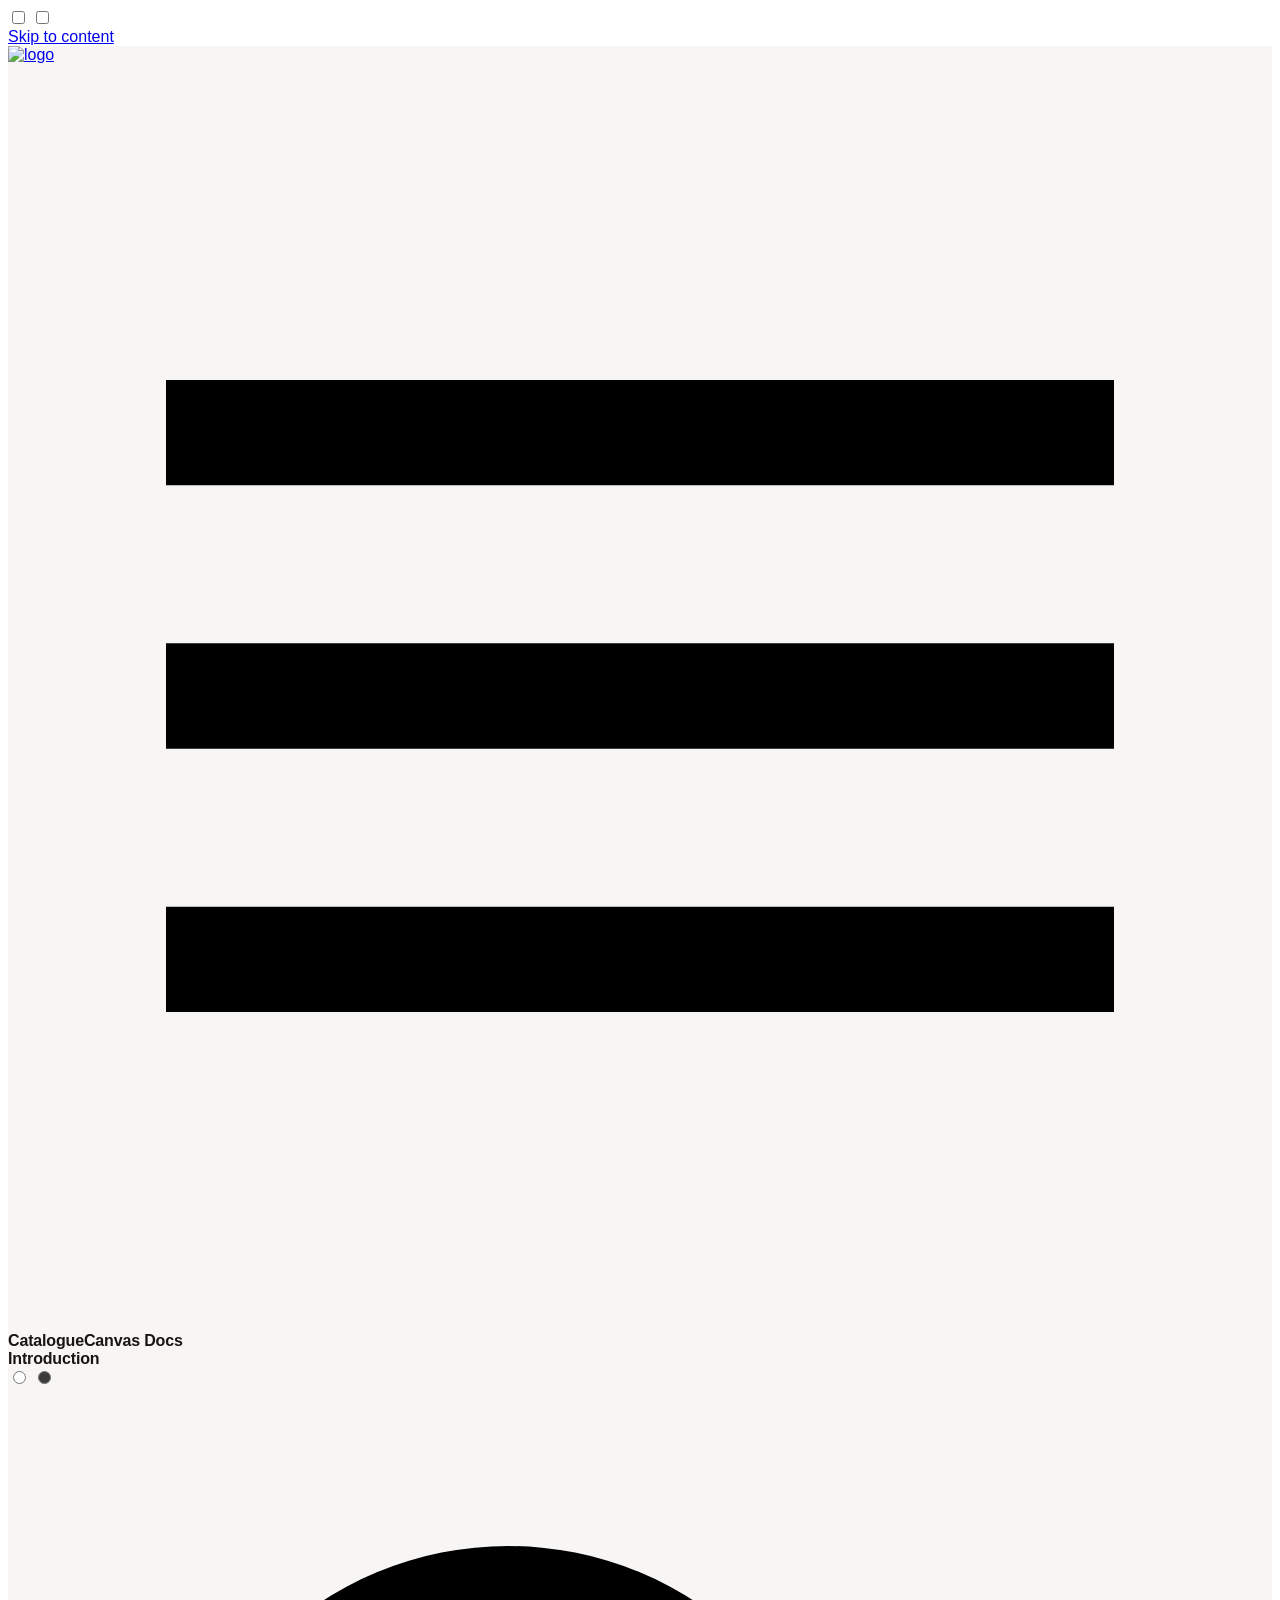
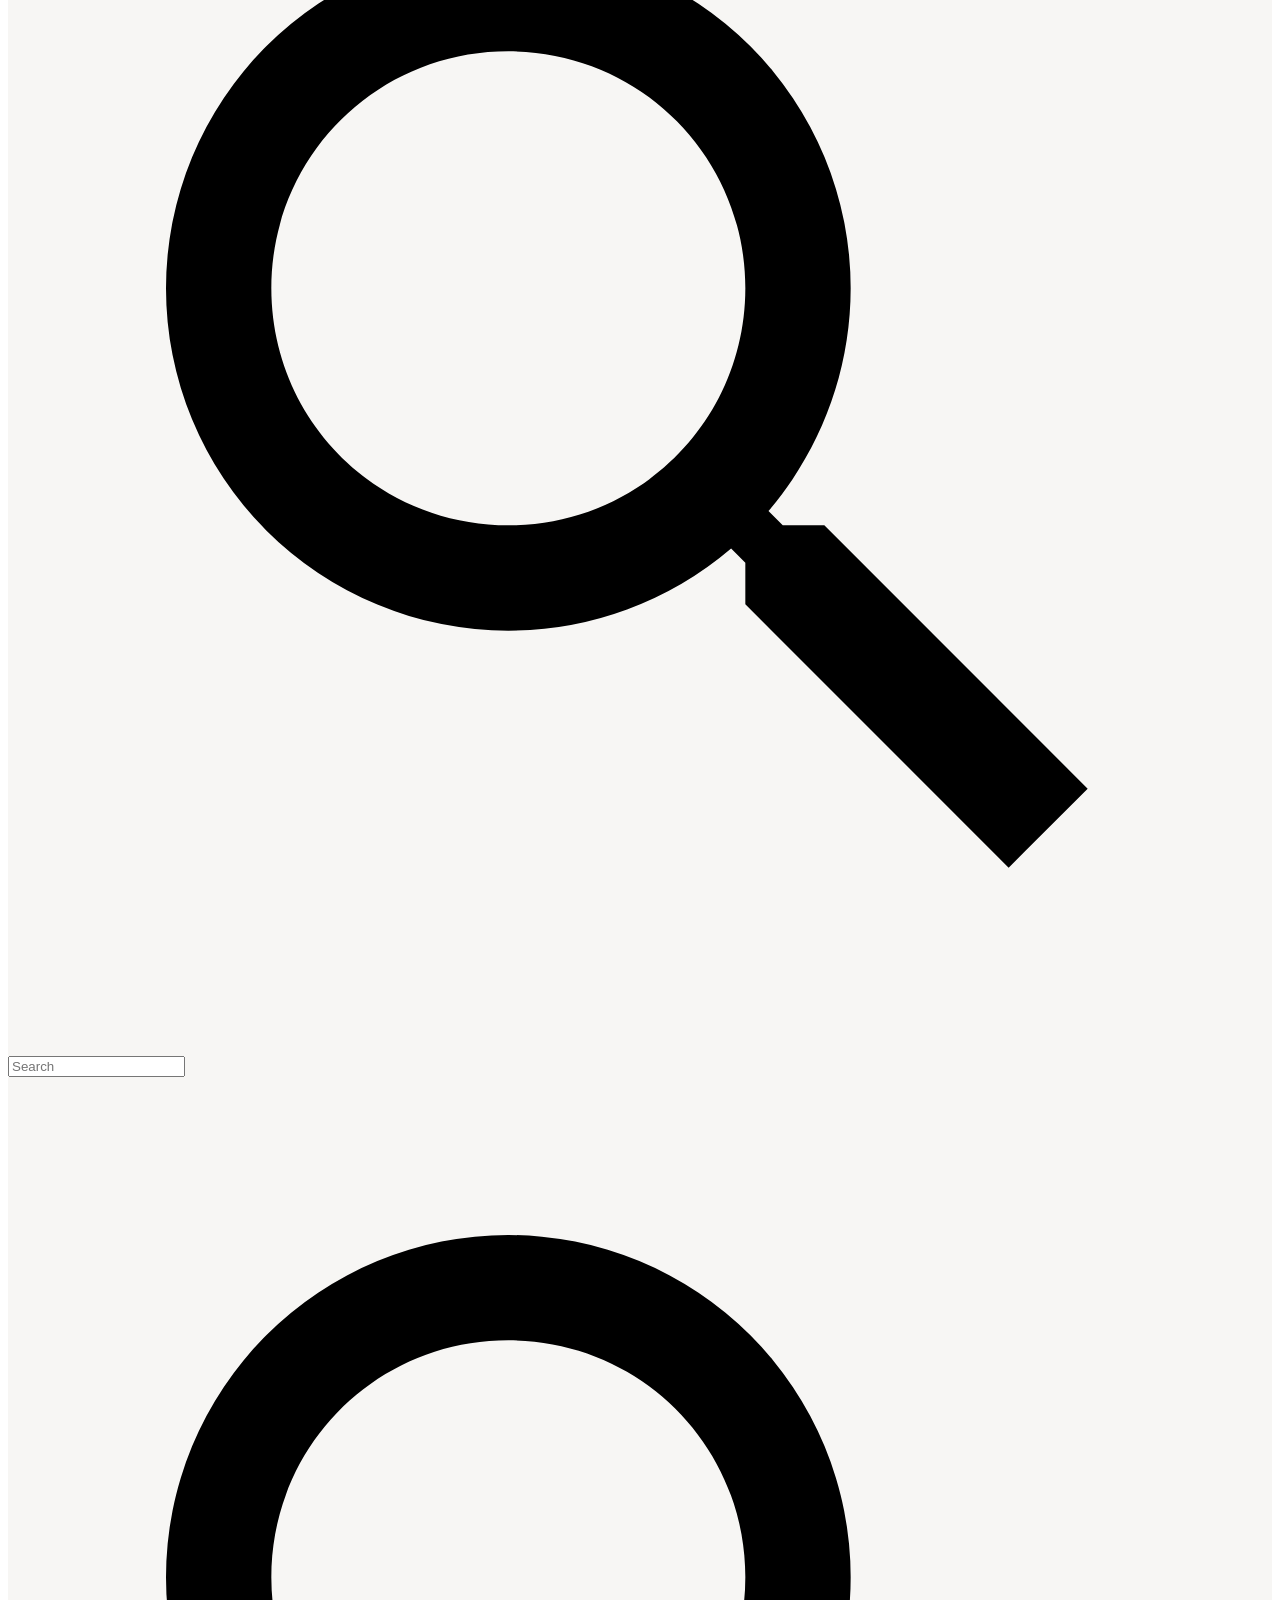
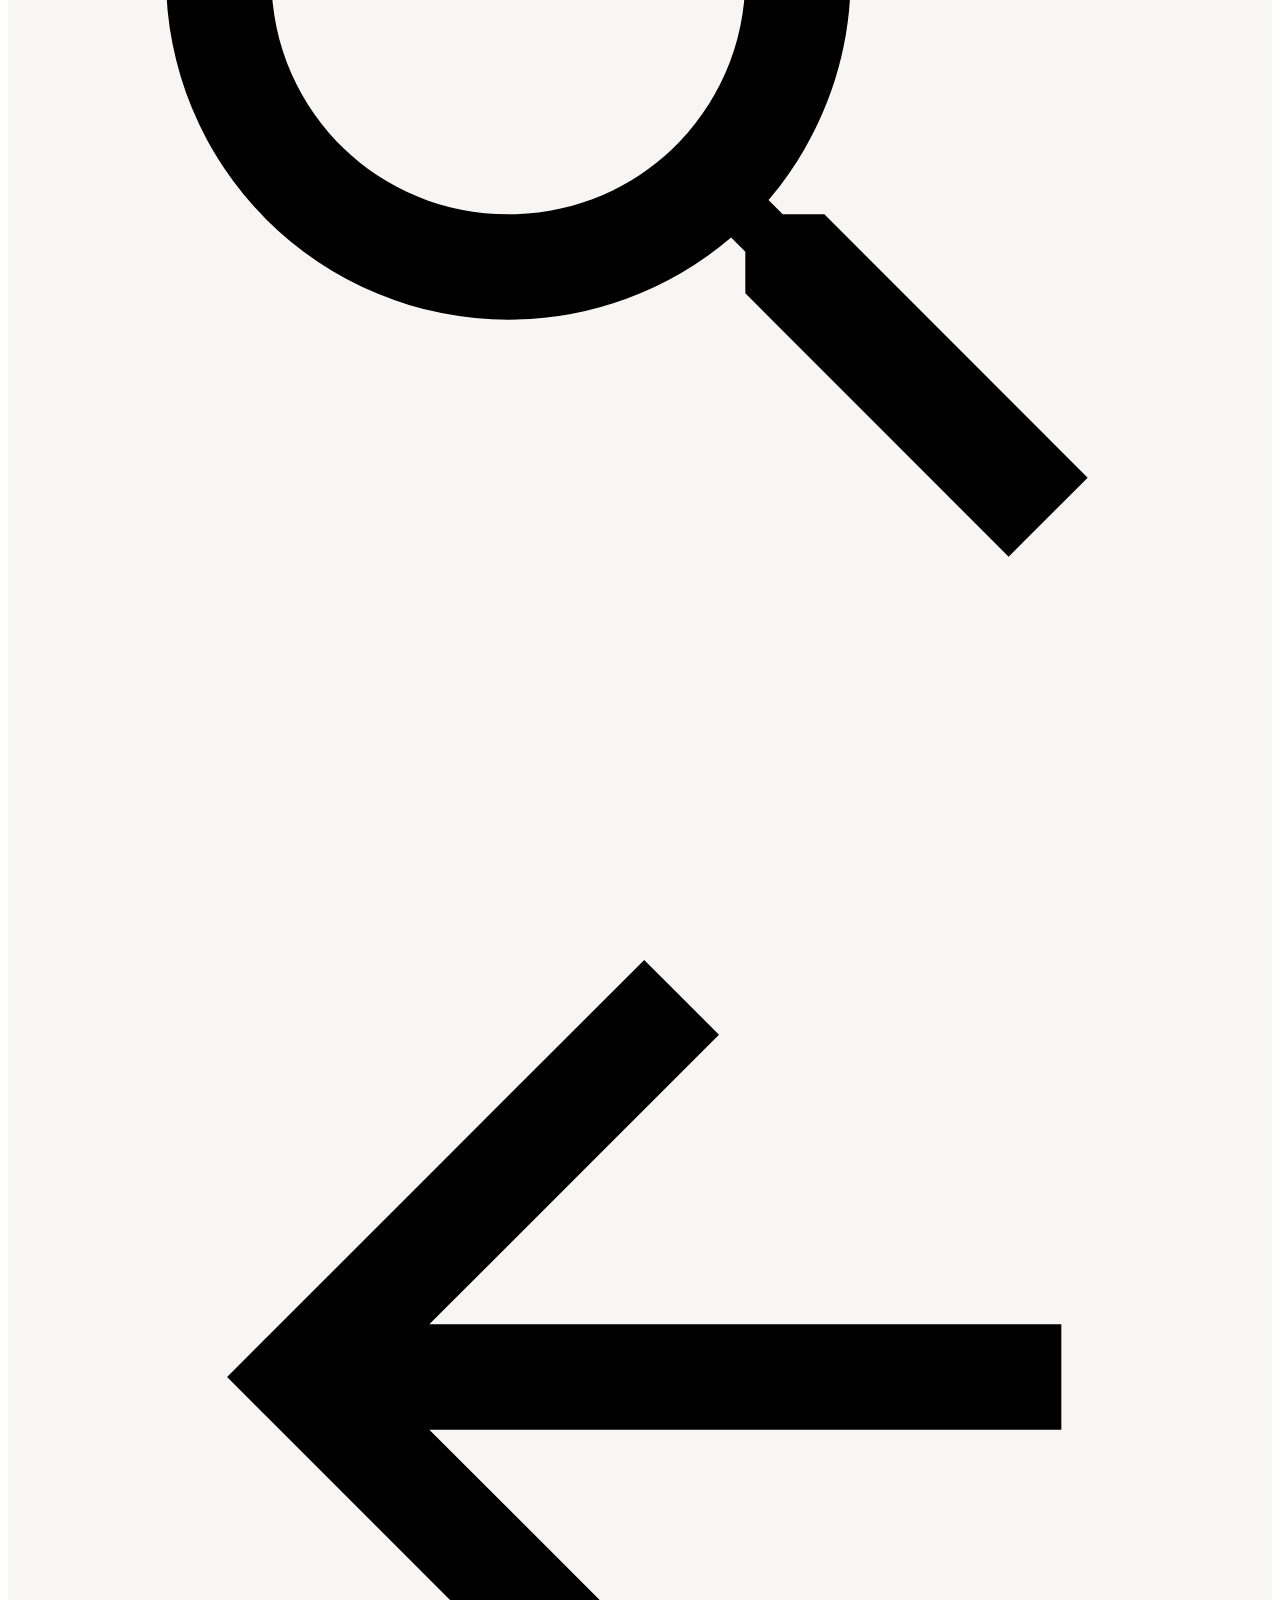
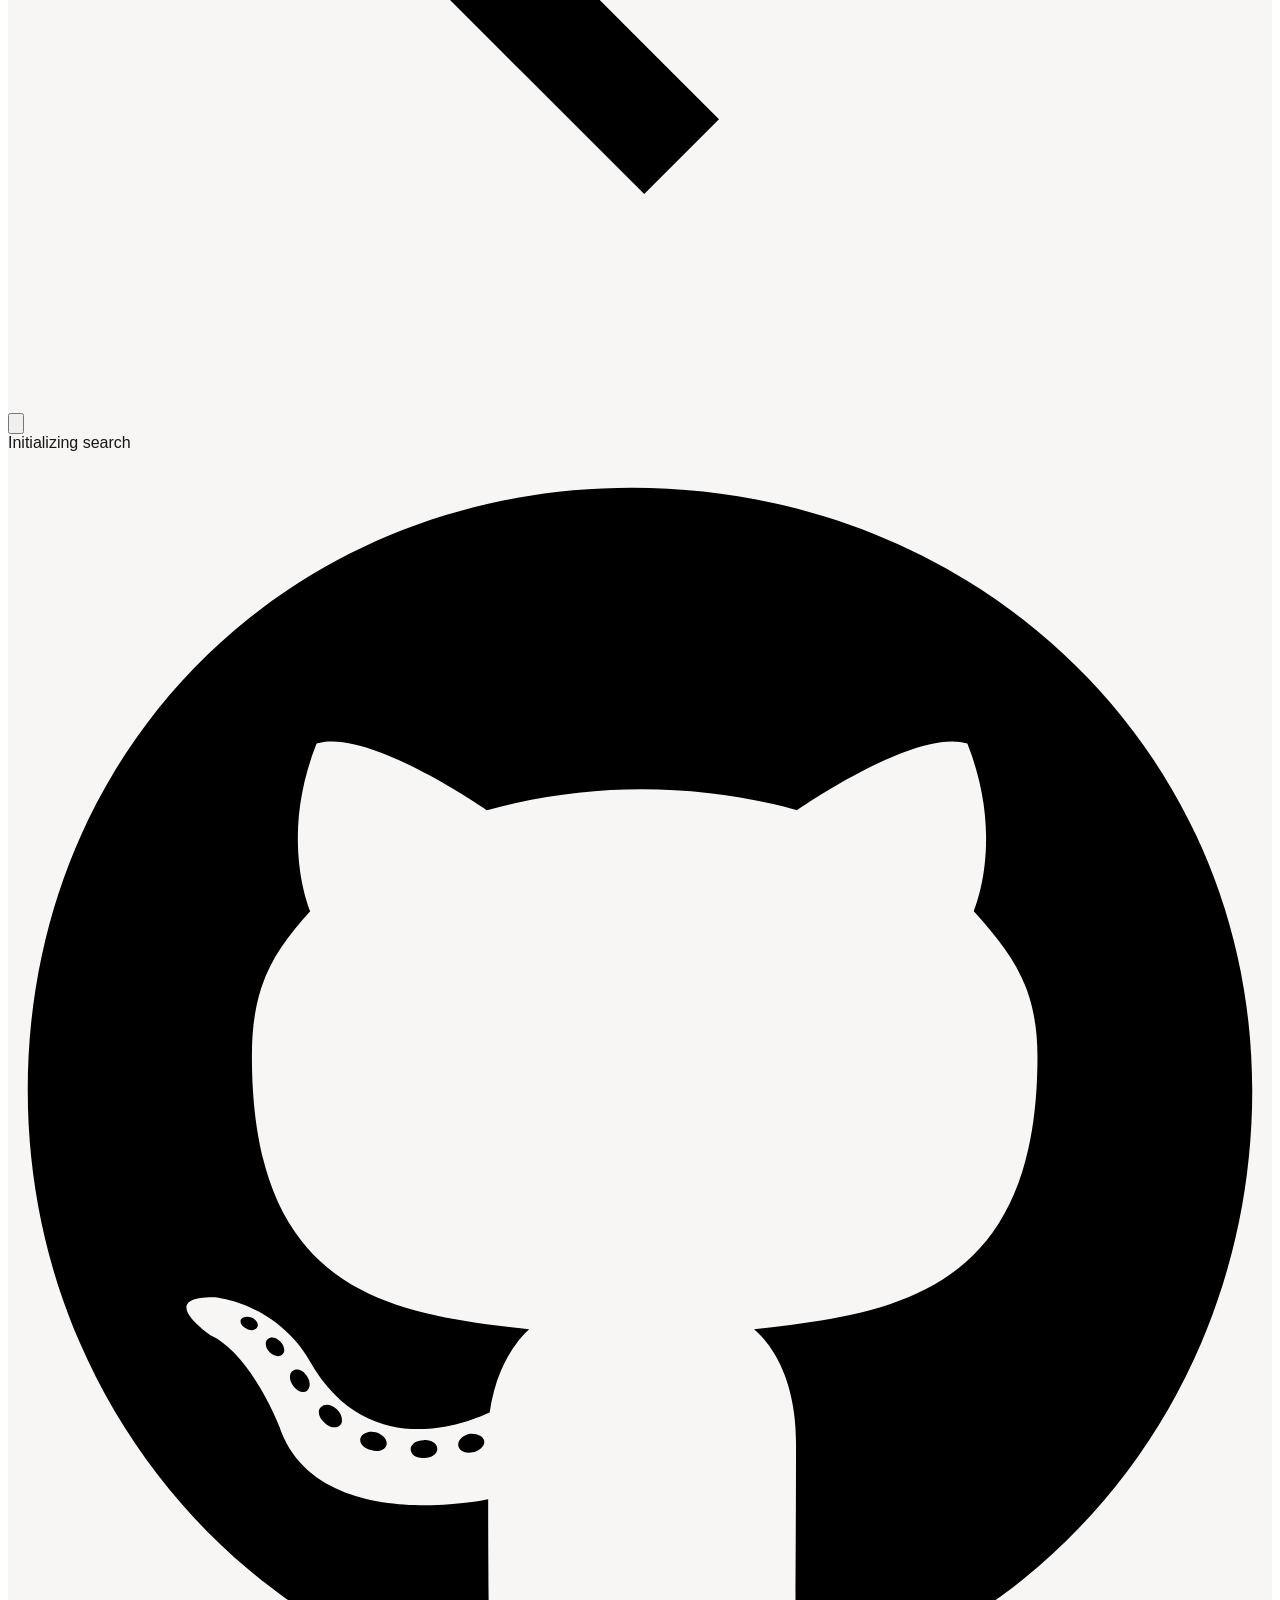
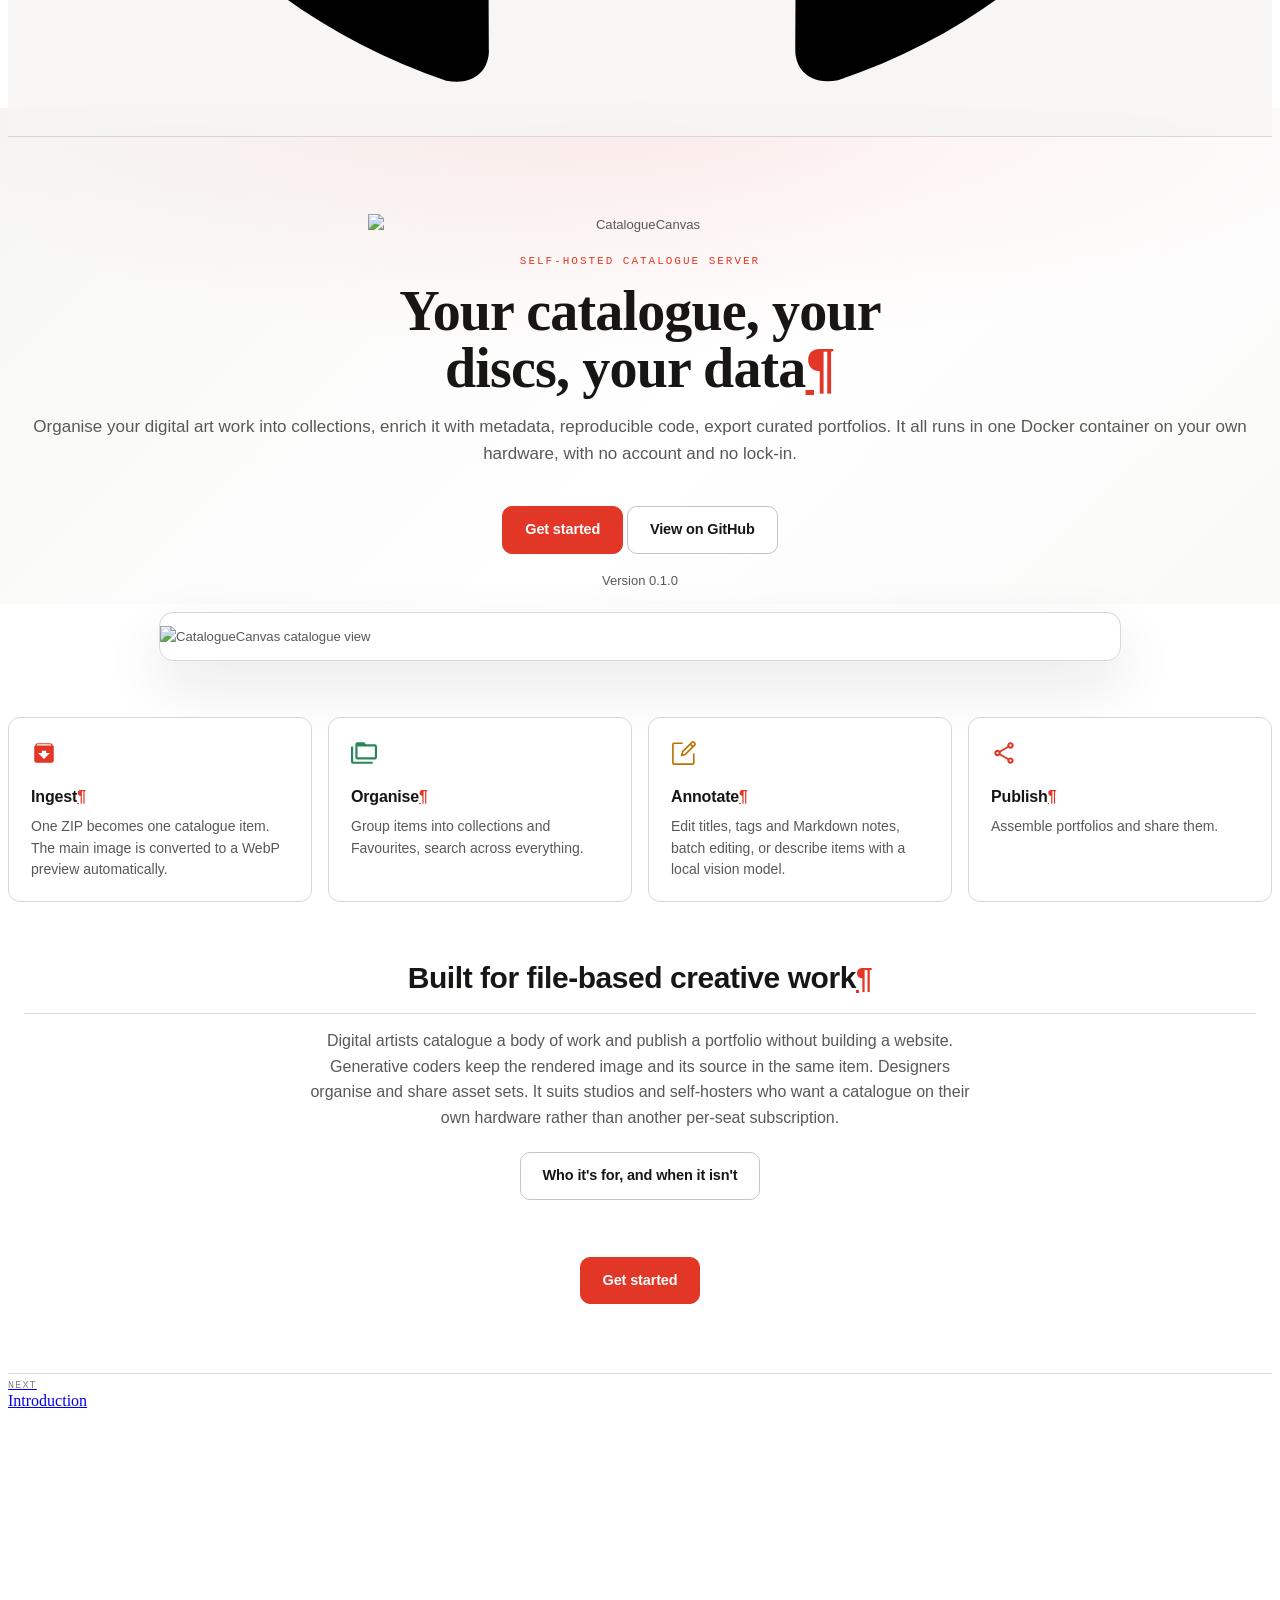
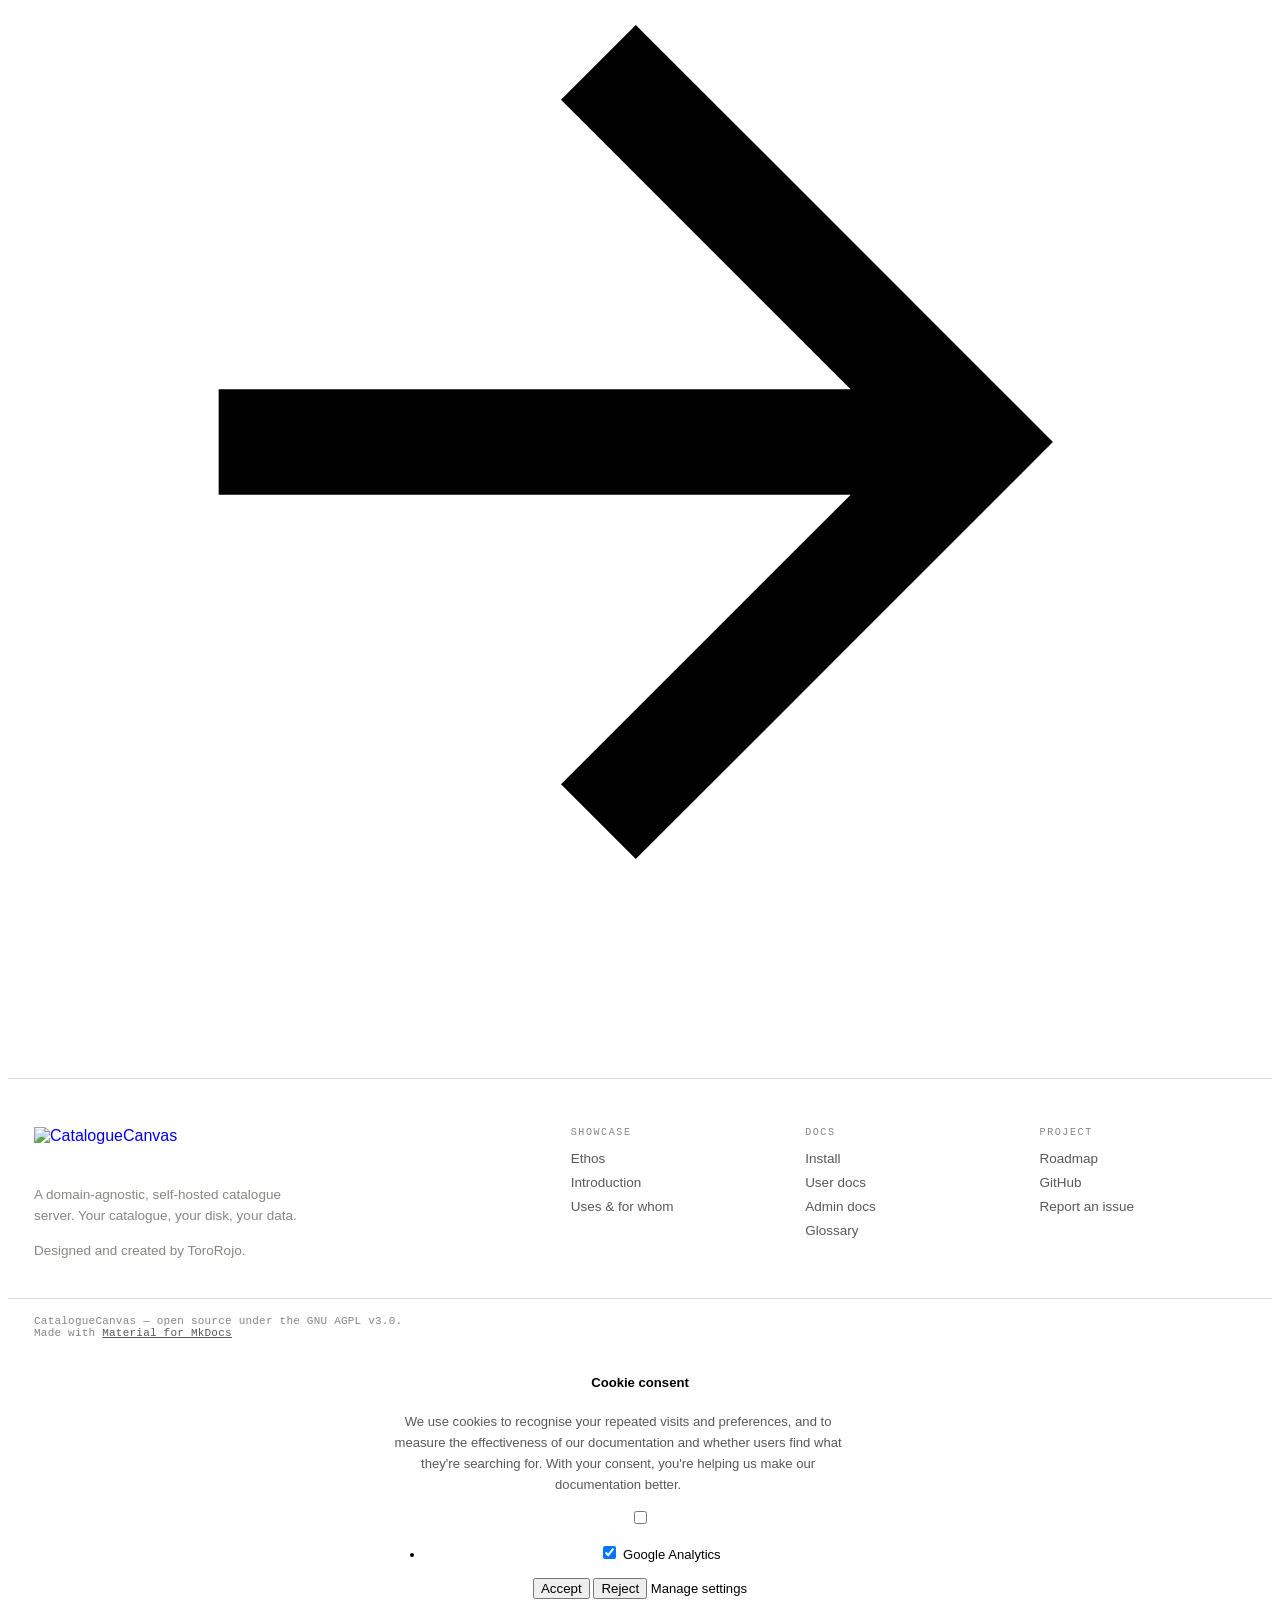
==== commit 886b0c4d: "Deployed 614393f with MkDocs version: 1.6.1" ====
--- a/index.html
+++ b/index.html
@@ -50,6 +50,16 @@
     <script>__md_scope=new URL(".",location),__md_hash=e=>[...e].reduce(((e,_)=>(e<<5)-e+_.charCodeAt(0)),0),__md_get=(e,_=localStorage,t=__md_scope)=>JSON.parse(_.getItem(t.pathname+"."+e)),__md_set=(e,_,t=localStorage,a=__md_scope)=>{try{t.setItem(a.pathname+"."+e,JSON.stringify(_))}catch(e){}}</script>
     
       
+  
+
+
+  
+  
+
+<script id="__analytics">function __md_analytics(){function e(){dataLayer.push(arguments)}window.dataLayer=window.dataLayer||[],e("js",new Date),e("config","G-X9CTGM11JM"),document.addEventListener("DOMContentLoaded",(function(){document.forms.search&&document.forms.search.query.addEventListener("blur",(function(){this.value&&e("event","search",{search_term:this.value})}));document$.subscribe((function(){var t=document.forms.feedback;if(void 0!==t)for(var a of t.querySelectorAll("[type=submit]"))a.addEventListener("click",(function(a){a.preventDefault();var n=document.location.pathname,d=this.getAttribute("data-md-value");e("event","feedback",{page:n,data:d}),t.firstElementChild.disabled=!0;var r=t.querySelector(".md-feedback__note [data-md-value='"+d+"']");r&&(r.hidden=!1)})),t.hidden=!1})),location$.subscribe((function(t){e("config","G-X9CTGM11JM",{page_path:t.pathname})}))}));var t=document.createElement("script");t.async=!0,t.src="https://www.googletagmanager.com/gtag/js?id=G-X9CTGM11JM",document.getElementById("__analytics").insertAdjacentElement("afterEnd",t)}</script>
+  
+    <script>if("undefined"!=typeof __md_analytics){var consent=__md_get("__consent");consent&&consent.analytics&&__md_analytics()}</script>
+  
 
     
     
@@ -809,6 +819,7 @@
 <p><a class="cc-btn cc-btn--primary" href="documentation/intro/">Get started</a>
 <a class="cc-btn" href="https://github.com/ToroRojo-code/CatalogueCanvas">View on GitHub</a></p>
 </div>
+<p class="cc-hero__version">Version 0.1.0</p>
 </div>
 <figure class="cc-shot">
 <p><img alt="CatalogueCanvas catalogue view" src="assets/Items_CC.png" /></p>
@@ -855,6 +866,8 @@
   
 
 
+
+  
 
 
   
@@ -982,6 +995,70 @@
     </div>
     
     
+      <div class="md-consent" data-md-component="consent" id="__consent" hidden>
+        <div class="md-consent__overlay"></div>
+        <aside class="md-consent__inner">
+          <form class="md-consent__form md-grid md-typeset" name="consent">
+            
+
+
+
+<h4>Cookie consent</h4>
+<p>We use cookies to recognise your repeated visits and preferences, and to measure the effectiveness of our documentation and whether users find what they're searching for. With your consent, you're helping us make our documentation better.</p>
+<input class="md-toggle" type="checkbox" id="__settings" >
+<div class="md-consent__settings">
+  <ul class="task-list">
+    
+    
+    
+    
+      
+        
+  
+  
+    
+    
+  
+  <li class="task-list-item">
+    <label class="task-list-control">
+      <input type="checkbox" name="analytics" checked>
+      <span class="task-list-indicator"></span>
+      Google Analytics
+    </label>
+  </li>
+
+      
+    
+      
+    
+  </ul>
+</div>
+<div class="md-consent__controls">
+  
+    
+      <button class="md-button md-button--primary">Accept</button>
+    
+    
+    
+  
+    
+    
+      <button type="reset" class="md-button md-button--primary">Reject</button>
+    
+    
+  
+    
+    
+    
+      <label class="md-button" for="__settings">Manage settings</label>
+    
+  
+</div>
+          </form>
+        </aside>
+      </div>
+      <script>var consent=__md_get("__consent");if(consent)for(var input of document.forms.consent.elements)input.name&&(input.checked=consent[input.name]||!1);else"file:"!==location.protocol&&setTimeout((function(){document.querySelector("[data-md-component=consent]").hidden=!1}),250);var form=document.forms.consent;for(var action of["submit","reset"])form.addEventListener(action,(function(e){if(e.preventDefault(),"reset"===e.type)for(var n of document.forms.consent.elements)n.name&&(n.checked=!1);__md_set("__consent",Object.fromEntries(Array.from(new FormData(form).keys()).map((function(e){return[e,!0]})))),location.hash="",location.reload()}))</script>
+    
     
       
       
--- a/stylesheets/extra.css
+++ b/stylesheets/extra.css
@@ -0,0 +1,522 @@
+/* ============================================================================
+   CatalogueCanvas Docs — design tokens & component styles
+   Ported from the Claude Design source "CatalogCanvas Docs.html":
+   IBM Plex Mono kickers, Spectral serif display, Archivo sans, oklch tokens,
+   vermilion accent, mode/accent presets. Mapped onto MkDocs Material variables.
+   ============================================================================ */
+
+/* ---- Design palette (light) ---- */
+:root,
+[data-md-color-scheme="catalog-light"] {
+  --bg: oklch(0.97 0.004 95);
+  --panel: oklch(1 0 0);
+  --panel-2: oklch(0.945 0.004 95);
+  --border: oklch(0.88 0.005 95);
+  --border-2: oklch(0.82 0.005 95);
+  --ink: oklch(0.2 0.004 95);
+  --ink-2: oklch(0.46 0.004 95);
+  --ink-3: oklch(0.62 0.004 95);
+  --accent: oklch(0.6 0.21 30);
+  --accent-wash: color-mix(in oklab, var(--accent) 12%, transparent);
+  --tip: oklch(0.55 0.11 158);
+  --warn: oklch(0.62 0.14 65);
+  --mono: 'IBM Plex Mono', ui-monospace, monospace;
+  --sans: 'Archivo', 'Helvetica Neue', Helvetica, Arial, sans-serif;
+  --serif: 'Spectral', Georgia, serif;
+  color-scheme: light;
+}
+
+/* ---- Design palette (dark) ---- */
+[data-md-color-scheme="catalog-dark"] {
+  --bg: oklch(0.17 0.003 95);
+  --panel: oklch(0.205 0.003 95);
+  --panel-2: oklch(0.235 0.003 95);
+  --border: oklch(0.31 0.004 95);
+  --border-2: oklch(0.38 0.005 95);
+  --ink: oklch(0.96 0.003 95);
+  --ink-2: oklch(0.72 0.004 95);
+  --ink-3: oklch(0.55 0.004 95);
+  --accent: oklch(0.6 0.21 30);
+  --accent-wash: color-mix(in oklab, var(--accent) 12%, transparent);
+  --tip: oklch(0.68 0.12 162);
+  --warn: oklch(0.74 0.13 72);
+  color-scheme: dark;
+}
+
+/* ---- Wire design tokens into Material's variables ---- */
+[data-md-color-scheme="catalog-light"],
+[data-md-color-scheme="catalog-dark"] {
+  --md-primary-fg-color: var(--accent);
+  --md-accent-fg-color: var(--accent);
+  --md-default-bg-color: var(--bg);
+  --md-default-fg-color: var(--ink);
+  --md-default-fg-color--light: var(--ink-2);
+  --md-default-fg-color--lighter: var(--ink-3);
+  --md-typeset-color: var(--ink-2);
+  --md-typeset-a-color: var(--accent);
+  --md-code-bg-color: var(--panel-2);
+  --md-code-fg-color: var(--ink);
+  --md-footer-bg-color: var(--panel);
+  --md-footer-bg-color--dark: var(--panel-2);
+
+  --md-text-font: "Archivo";
+  --md-code-font: "IBM Plex Mono";
+}
+
+/* ============================ TYPOGRAPHY ============================ */
+body { font-family: var(--sans); -webkit-font-smoothing: antialiased; }
+
+.md-typeset { font-size: 0.82rem; line-height: 1.6; }
+.md-typeset p { color: var(--ink-2); max-width: 64ch; }
+.md-typeset p strong, .md-typeset li strong { color: var(--ink); font-weight: 600; }
+
+/* Page H1 → Spectral serif display */
+.md-typeset h1 {
+  font-family: var(--serif); font-weight: 600;
+  font-size: clamp(32px, 4.6vw, 50px); line-height: 1.02;
+  letter-spacing: -0.015em; color: var(--ink);
+  margin: 0 0 18px; text-wrap: balance;
+}
+.md-typeset h2 {
+  font-family: var(--sans); font-weight: 700; font-size: 23px;
+  letter-spacing: -0.015em; color: var(--ink);
+  margin: 52px 0 16px; padding-bottom: 11px; border-bottom: 1px solid var(--border);
+}
+.md-typeset h3 {
+  font-family: var(--sans); font-weight: 700; font-size: 16.5px;
+  letter-spacing: -0.01em; color: var(--ink); margin: 32px 0 10px;
+}
+
+/* Kicker — the first paragraph in a page acting as eyebrow, opt-in via .kicker */
+.md-typeset .kicker {
+  font-family: var(--mono); font-size: 11px; letter-spacing: 0.18em;
+  text-transform: uppercase; color: var(--accent); margin: 0 0 14px;
+}
+
+/* Lead paragraph */
+.md-typeset .lead {
+  font-size: 18px; line-height: 1.55; color: var(--ink-2);
+  margin: 0 0 22px; max-width: 62ch;
+}
+.md-typeset .lead strong { color: var(--ink); font-weight: 600; }
+
+/* Inline code & links */
+.md-typeset code {
+  font-family: var(--mono); background: var(--panel-2);
+  border: 1px solid var(--border); border-radius: 5px; color: var(--ink);
+}
+.md-typeset a { color: var(--accent); }
+
+/* ============================ TOP BAR ============================ */
+.md-header {
+  background: color-mix(in oklab, var(--bg) 85%, transparent);
+  backdrop-filter: saturate(1.4) blur(10px);
+  color: var(--ink); border-bottom: 1px solid var(--border);
+  box-shadow: none;
+}
+.md-header__title { font-weight: 700; letter-spacing: -0.01em; }
+
+/* Brand logo (top bar) — SVG C-mark; swap to the dark-mode variant in the
+   dark scheme. The <img src> set by theme.logo is the light SVG. */
+.md-header__button.md-logo { padding: 0; margin-right: 4px; }
+.md-header__button.md-logo img,
+.md-header__button.md-logo svg { height: 1.6rem; width: auto; }
+[data-md-color-scheme="catalog-dark"] .md-header__button.md-logo img {
+  content: url("../assets/logo_dark.svg");
+}
+.md-tabs { background: transparent; color: var(--ink-2); }
+
+/* GitHub source: keep the icon, hide the repo name/URL text */
+.md-header__source .md-source__repository { display: none; }
+.md-header__source { width: auto; }
+
+/* ============================ SIDEBAR NAV ============================ */
+.md-nav { font-size: 13.5px; }
+.md-nav__title {
+  font-family: var(--mono); font-size: 10px; text-transform: uppercase;
+  letter-spacing: 0.16em; color: var(--ink-3);
+}
+.md-nav__link {
+  color: var(--ink-2); font-weight: 500;
+  border-left: 2px solid transparent; padding-left: 10px;
+  transition: color .15s, border-color .15s, background .15s;
+}
+.md-nav__link:hover { color: var(--ink); }
+.md-nav__link--active,
+.md-nav__item .md-nav__link--active {
+  color: var(--accent); font-weight: 600;
+  border-left-color: var(--accent);
+  background: var(--accent-wash);
+}
+
+/* Right "On this page" TOC rail */
+.md-nav--secondary .md-nav__link { border-left: 2px solid var(--border); }
+.md-nav--secondary .md-nav__link--active { border-left-color: var(--accent); }
+
+/* ============================ ADMONITIONS ============================ */
+.md-typeset .admonition,
+.md-typeset details {
+  border: 1px solid color-mix(in oklab, var(--accent) 24%, var(--border));
+  border-left: 3px solid var(--accent);
+  border-radius: 9px;
+  background: color-mix(in oklab, var(--accent) 7%, var(--panel));
+  font-size: 14.5px; box-shadow: none;
+}
+.md-typeset .admonition-title {
+  font-family: var(--mono); font-size: 10.5px; text-transform: uppercase;
+  letter-spacing: 0.14em; color: var(--accent);
+  background: transparent; border: 0; margin: 0; padding: 14px 18px 0;
+}
+.md-typeset .admonition-title::before { background-color: var(--accent); }
+.md-typeset .admonition > p { padding: 7px 18px 14px; margin: 0; color: var(--ink-2); max-width: none; }
+.md-typeset details > p { max-width: none; }
+
+.md-typeset .admonition.tip {
+  --tipc: var(--tip);
+  border-color: color-mix(in oklab, var(--tip) 24%, var(--border));
+  border-left-color: var(--tip);
+  background: color-mix(in oklab, var(--tip) 7%, var(--panel));
+}
+.md-typeset .admonition.tip > .admonition-title { color: var(--tip); }
+.md-typeset .admonition.tip > .admonition-title::before { background-color: var(--tip); }
+
+.md-typeset .admonition.warning {
+  border-color: color-mix(in oklab, var(--warn) 24%, var(--border));
+  border-left-color: var(--warn);
+  background: color-mix(in oklab, var(--warn) 7%, var(--panel));
+}
+.md-typeset .admonition.warning > .admonition-title { color: var(--warn); }
+.md-typeset .admonition.warning > .admonition-title::before { background-color: var(--warn); }
+
+/* ============================ STEPS (ordered list) ============================ */
+.md-typeset ol.steps { counter-reset: step; list-style: none; margin: 4px 0 20px; padding: 0; }
+.md-typeset ol.steps li { position: relative; padding: 2px 0 18px 44px; color: var(--ink-2); max-width: 62ch; }
+.md-typeset ol.steps li::before {
+  counter-increment: step; content: counter(step, decimal-leading-zero);
+  position: absolute; left: 0; top: 0; width: 28px; height: 28px;
+  display: grid; place-items: center; font-family: var(--mono); font-size: 11px; font-weight: 500;
+  color: var(--accent); background: var(--accent-wash);
+  border: 1px solid color-mix(in oklab, var(--accent) 30%, var(--border)); border-radius: 7px;
+}
+.md-typeset ol.steps li:not(:last-child)::after {
+  content: ""; position: absolute; left: 13.5px; top: 30px; bottom: 4px; width: 1px; background: var(--border);
+}
+
+/* ============================ TABLES ============================ */
+.md-typeset table:not([class]) {
+  border: 0; border-radius: 0; font-size: 14px; box-shadow: none;
+}
+.md-typeset table:not([class]) th {
+  font-family: var(--mono); font-size: 10.5px; text-transform: uppercase;
+  letter-spacing: 0.1em; color: var(--ink-3); font-weight: 500;
+  background: transparent; border-bottom: 1px solid var(--border-2);
+}
+.md-typeset table:not([class]) td {
+  border-bottom: 1px solid var(--border); vertical-align: top; color: var(--ink-2);
+}
+.md-typeset table:not([class]) tr:hover {
+  background: color-mix(in oklab, var(--accent) 4%, transparent);
+}
+.md-typeset table:not([class]) td strong { color: var(--ink); }
+
+/* ============================ CODE BLOCKS ============================ */
+.md-typeset pre > code { font-family: var(--mono); font-size: 12.5px; line-height: 1.75; }
+.md-typeset .highlight,
+.md-typeset pre {
+  border: 1px solid var(--border); border-radius: 10px; background: var(--panel);
+}
+
+/* ============================ KEYBOARD KEYS ============================ */
+.md-typeset kbd, .md-typeset .keys kbd {
+  font-family: var(--mono); font-size: 11px; font-weight: 500; color: var(--ink-2);
+  background: var(--panel); border: 1px solid var(--border-2); border-bottom-width: 2px;
+  border-radius: 5px; padding: 2px 6px; box-shadow: none;
+}
+
+/* ============================ IMAGE PLATES ============================ */
+.md-typeset figure {
+  margin: 22px 0; border: 1px solid var(--border); border-radius: 11px;
+  overflow: hidden; background: var(--panel);
+}
+.md-typeset figure img { display: block; width: 100%; }
+.md-typeset figure figcaption {
+  font-family: var(--mono); font-size: 11px; color: var(--ink-3);
+  padding: 10px 14px; border-top: 1px solid var(--border); margin: 0;
+}
+
+/* Striped placeholder plate (use <div class="plate-ph">caption</div>) */
+.md-typeset .plate-ph {
+  aspect-ratio: 16 / 7; display: grid; place-items: center; margin: 22px 0;
+  border: 1px solid var(--border); border-radius: 11px;
+  background-color: var(--panel-2);
+  background-image: repeating-linear-gradient(45deg,
+    color-mix(in oklab, var(--ink) 5%, transparent) 0 11px, transparent 11px 22px);
+}
+.md-typeset .plate-ph::before {
+  content: attr(data-label); font-family: var(--mono); font-size: 11px; color: var(--ink-3);
+  letter-spacing: 0.04em; background: var(--panel); padding: 5px 11px;
+  border: 1px solid var(--border); border-radius: 6px;
+}
+
+/* ============================ FOOTER PAGER (prev/next) ============================ */
+.md-footer__inner { border-top: 1px solid var(--border); }
+.md-footer__link { opacity: 1; }
+.md-footer__title { font-family: var(--serif); }
+.md-footer__direction { font-family: var(--mono); font-size: 10px; letter-spacing: 0.12em; text-transform: uppercase; color: var(--ink-3); opacity: 1; }
+
+/* ============================ BRAND FOOTER ============================ */
+.cc-footer { background: var(--panel); color: var(--ink-2); border-top: 1px solid var(--border); }
+.cc-footer__inner {
+  display: grid; grid-template-columns: minmax(0, 1.4fr) minmax(0, 2fr);
+  gap: clamp(28px, 5vw, 72px); align-items: start;
+  padding: 48px clamp(16px, 3vw, 26px) 36px;
+}
+
+.cc-footer__mark { display: inline-flex; align-items: center; text-decoration: none; }
+.cc-footer__logo { height: 44px; width: auto; display: block; }
+[data-md-color-scheme="catalog-dark"] .cc-footer__logo { content: url("../assets/logotext_dark.png"); }
+.cc-footer__tag { margin: 14px 0 0; font-size: 13.5px; color: var(--ink-3); max-width: 38ch; line-height: 1.55; }
+
+.cc-footer__cols { display: grid; grid-template-columns: repeat(3, 1fr); gap: 28px; }
+.cc-footer__col { display: flex; flex-direction: column; gap: 9px; }
+.cc-footer__lbl {
+  font-family: var(--mono); font-size: 10px; text-transform: uppercase; letter-spacing: 0.16em;
+  color: var(--ink-3); margin: 0 0 4px;
+}
+.cc-footer__col a {
+  text-decoration: none; color: var(--ink-2); font-size: 13.5px; font-weight: 500;
+  transition: color .15s;
+}
+.cc-footer__col a:hover { color: var(--accent); }
+
+.cc-footer__meta {
+  display: flex; align-items: center; justify-content: space-between; flex-wrap: wrap; gap: 12px;
+  padding: 16px clamp(16px, 3vw, 26px); border-top: 1px solid var(--border);
+}
+.cc-footer__meta .md-copyright { font-family: var(--mono); font-size: 11px; color: var(--ink-3); letter-spacing: 0.02em; margin: 0; width: auto; }
+.cc-footer__meta .md-copyright__highlight { color: var(--ink-3); }
+.cc-footer__meta .md-copyright a { color: var(--ink-2); }
+.cc-footer__meta .md-copyright a:hover { color: var(--accent); }
+
+@media (max-width: 760px) {
+  .cc-footer__inner { grid-template-columns: 1fr; gap: 32px; }
+  .cc-footer__cols { grid-template-columns: repeat(2, 1fr); }
+}
+
+/* ============================================================================
+   LANDING / INTRODUCTION PAGE — hero, screenshot, features, link rows
+   Adapted to Material's DOM. Consumes existing tokens
+   (--accent / --tip / --warn / --panel / --border / --bg / --ink*).
+   ============================================================================ */
+
+/* Give the landing room: drop the typeset reading max-width on this page */
+.md-typeset .cc-hero,
+.md-typeset .cc-shot,
+.md-typeset .cc-features,
+.md-typeset .cc-who,
+.md-typeset .cc-links { max-width: none; }
+
+/* ---- Hero ---- */
+.cc-hero {
+  position: relative;
+  text-align: center;
+  max-width: 46rem;
+  margin: 8px auto 8px;
+  padding: clamp(28px, 5vw, 56px) 16px 12px;
+}
+/* soft diagonal wash behind the hero (mockup background) */
+.cc-hero::before {
+  content: "";
+  position: absolute; inset: -8% -20% 0;
+  z-index: -1;
+  background:
+    radial-gradient(60% 70% at 50% 0%,
+      color-mix(in oklab, var(--accent) 9%, transparent), transparent 70%),
+    linear-gradient(135deg,
+      color-mix(in oklab, var(--panel-2) 60%, transparent),
+      transparent 55%,
+      color-mix(in oklab, var(--panel-2) 40%, transparent));
+}
+/* The markdown processor wraps the logo <img> in a <p>; centre that wrapper
+   and drop the typeset reading width so hero elements honour text-align. */
+.md-typeset .cc-hero p { max-width: none; text-align: center; }
+.cc-hero p:has(.cc-hero__wordmark) { margin-bottom: 18px; }
+.cc-hero__wordmark {
+  width: auto;
+  max-width: min(100%, 34rem);
+  height: auto;
+  margin: 0 auto;
+  display: block;
+}
+.md-typeset .cc-hero .kicker { margin-bottom: 12px; text-align: center; }
+.md-typeset .cc-hero h1 {
+  margin: 0 auto 16px;
+  max-width: 18ch;
+  font-size: clamp(34px, 5.2vw, 56px);
+}
+.cc-hero__tagline {
+  font-size: 17px; line-height: 1.6; color: var(--ink-2);
+  margin: 0 auto; max-width: 38rem;
+}
+
+/* ---- Hero CTA buttons ---- */
+.cc-hero__cta {
+  display: flex; flex-wrap: wrap; gap: 12px;
+  justify-content: center; margin: 26px 0 4px;
+}
+.md-typeset a.cc-btn {
+  display: inline-flex; align-items: center; gap: 8px;
+  padding: 11px 22px;
+  border-radius: 10px;
+  border: 1px solid var(--border-2);
+  background: var(--panel);
+  color: var(--ink);
+  font-weight: 600; font-size: 14.5px; letter-spacing: -0.01em;
+  text-decoration: none;
+  transition: transform .16s, box-shadow .16s, border-color .16s, background .16s;
+}
+.md-typeset a.cc-btn:hover {
+  transform: translateY(-2px);
+  border-color: color-mix(in oklab, var(--ink) 30%, var(--border-2));
+  box-shadow: 0 8px 22px color-mix(in oklab, var(--ink) 9%, transparent);
+}
+.md-typeset a.cc-btn--primary {
+  background: var(--accent);
+  border-color: var(--accent);
+  color: oklch(0.99 0 0);
+}
+.md-typeset a.cc-btn--primary:hover {
+  box-shadow: 0 10px 26px color-mix(in oklab, var(--accent) 35%, transparent);
+}
+.cc-hero__cta--center { margin: 8px auto 56px; }
+.cc-hero__version {
+  text-align: center; margin: 4px 0 0;
+  font-size: 13px; color: var(--ink-2);
+}
+
+/* ---- "Built for…" audience band ---- */
+.cc-who {
+  max-width: 46rem;
+  margin: 0 auto 44px;
+  text-align: center;
+  padding: 0 16px;
+}
+.md-typeset .cc-who h2 { margin: 0 auto 14px; font-size: clamp(22px, 3vw, 30px); }
+.md-typeset .cc-who p {
+  margin: 0 auto 22px; max-width: 42rem;
+  font-size: 16px; line-height: 1.6; color: var(--ink-2);
+}
+
+/* ---- Product screenshot ---- */
+.md-typeset figure.cc-shot {
+  max-width: 60rem;
+  margin: 8px auto 56px;
+  border: 1px solid var(--border);
+  border-radius: 14px;
+  overflow: hidden;
+  background: var(--panel);
+  box-shadow: 0 24px 60px color-mix(in oklab, var(--ink) 10%, transparent);
+}
+.md-typeset figure.cc-shot img { display: block; width: 100%; }
+
+/* ---- Feature grid ---- */
+.cc-features {
+  max-width: 60rem;
+  margin: 0 auto 52px;
+  display: grid;
+  grid-template-columns: repeat(auto-fit, minmax(220px, 1fr));
+  gap: 16px;
+}
+.cc-feature {
+  padding: 22px 22px 20px;
+  border: 1px solid var(--border);
+  border-radius: 12px;
+  background: var(--panel);
+}
+.md-typeset .cc-feature .cc-feature__icon {
+  font-size: 26px; color: var(--accent); line-height: 1;
+}
+.md-typeset .cc-feature .cc-feature__icon svg { width: 26px; height: 26px; fill: var(--accent); }
+.cc-features .cc-feature:nth-child(4n+2) .cc-feature__icon,
+.cc-features .cc-feature:nth-child(4n+2) .cc-feature__icon svg { color: var(--tip); fill: var(--tip); }
+.cc-features .cc-feature:nth-child(4n+3) .cc-feature__icon,
+.cc-features .cc-feature:nth-child(4n+3) .cc-feature__icon svg { color: var(--warn); fill: var(--warn); }
+.md-typeset .cc-feature h3 { margin: 12px 0 6px; font-size: 16px; }
+.md-typeset .cc-feature p { margin: 0; font-size: 14px; line-height: 1.55; max-width: none; }
+
+/* ---- Link rows ---- */
+.cc-links {
+  max-width: 38rem;
+  margin: 0 auto 56px;
+  display: flex;
+  flex-direction: column;
+  gap: 12px;
+}
+.md-typeset .cc-links p { margin: 0; max-width: none; }
+
+.md-typeset .cc-links a.cc-link {
+  --c: var(--accent);
+  display: grid;
+  grid-template-columns: 46px minmax(0, 1fr);
+  align-items: center;
+  gap: 16px;
+  padding: 15px 18px;
+  border: 1px solid var(--border);
+  border-radius: 12px;
+  background: var(--panel);
+  text-decoration: none;
+  color: var(--ink);
+  transition: border-color .16s, transform .16s, box-shadow .16s;
+}
+.cc-links a.cc-link:nth-of-type(3n+2) { --c: var(--tip); }
+.cc-links a.cc-link:nth-of-type(3n+3) { --c: var(--warn); }
+.md-typeset .cc-links a.cc-link:hover {
+  border-color: color-mix(in oklab, var(--c) 55%, var(--border));
+  transform: translateY(-2px);
+  box-shadow: 0 8px 24px color-mix(in oklab, var(--ink) 8%, transparent);
+}
+
+/* icon chip (Material renders the emoji icon as a leading <span class="twemoji">) */
+.cc-links a.cc-link .twemoji {
+  width: 46px; height: 46px;
+  display: grid; place-items: center;
+  border-radius: 10px;
+  color: var(--c);
+  background: color-mix(in oklab, var(--c) 12%, transparent);
+  border: 1px solid color-mix(in oklab, var(--c) 26%, transparent);
+}
+.cc-links a.cc-link .twemoji svg { width: 20px; height: 20px; fill: var(--c); }
+
+/* label + mono sublabel */
+.cc-links a.cc-link strong {
+  display: block;
+  font-weight: 600; font-size: 15.5px; letter-spacing: -0.01em;
+  color: var(--ink);
+}
+.cc-links a.cc-link small {
+  display: block;
+  font-family: var(--mono);
+  font-size: 11.5px;
+  letter-spacing: 0.02em;
+  color: var(--ink-3);
+  margin-top: 3px;
+}
+
+/* cookie consent banner */
+.md-consent__form.md-typeset {
+  font-family: var(--sans);
+  text-align: center;
+  max-width: 70ch;
+  margin-inline: auto;
+}
+.md-consent__form.md-typeset h2 {
+  font-family: var(--serif);
+}
+.md-consent__form fieldset {
+  display: inline-flex;
+  flex-direction: column;
+  align-items: center;
+}
+.md-consent__controls .md-button {
+  font-family: var(--sans);
+}
